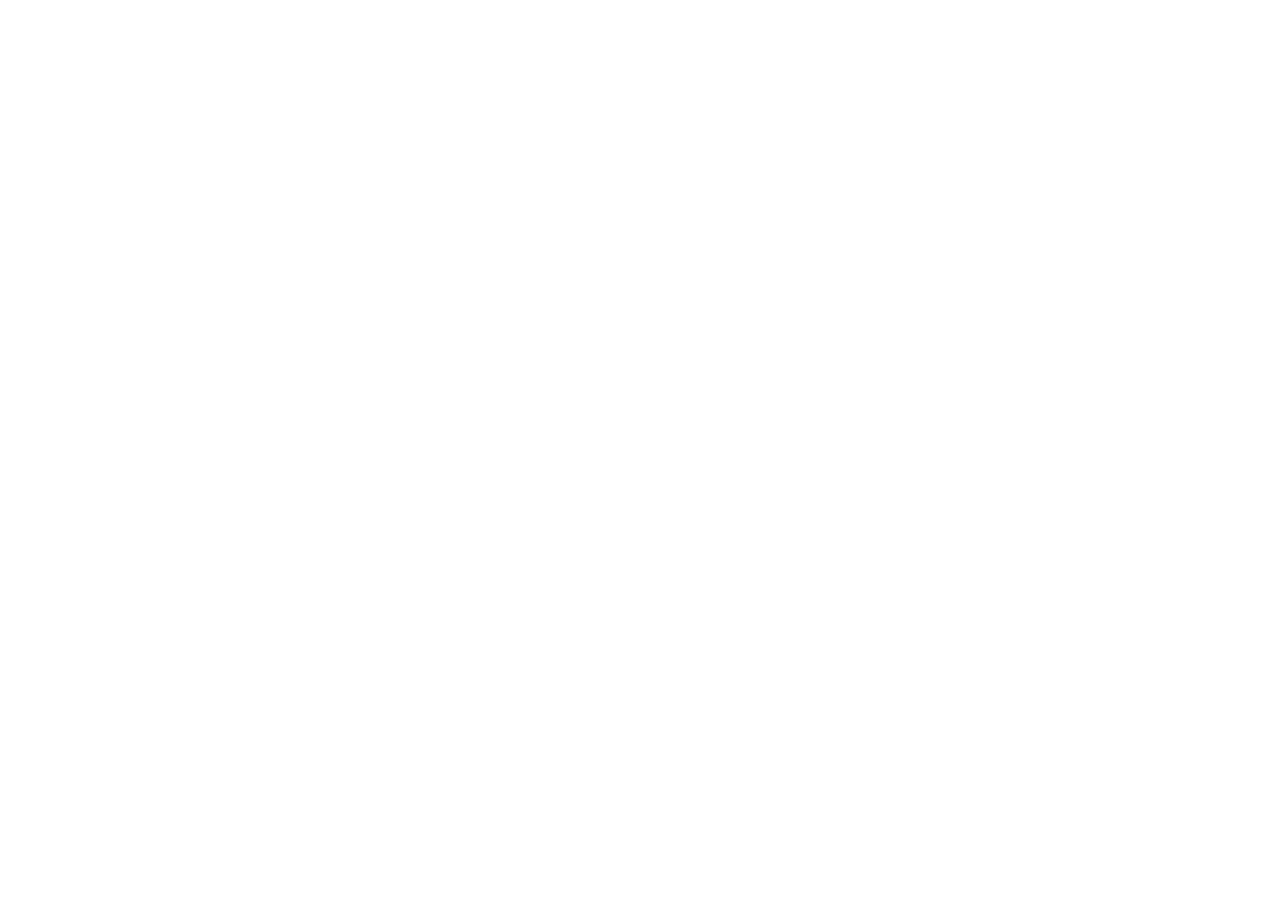
==== home.html @ 2b4bd4ec "sdasdas" ====
<!doctype html>
<html lang="da">

<head>
  <meta charset="utf-8">
  <title>Arla</title>
	<meta name="keywords" content="Home,introducing">
  <meta name="author" content="Konstantin, Jannick, Ian, Burhan">
  <meta name="viewport" content="width=device-width, initial-scale=1.0">
  <link type="text/css" rel="stylesheet" href="https://cdn.firebase.com/libs/firebaseui/3.5.2/firebaseui.css" />
  <link rel="stylesheet" href="css/main.css">
  <link rel="shortcut icon" type="image/png" href="img/arla.png">
  <link rel="stylesheet" href="https://cdnjs.cloudflare.com/ajax/libs/font-awesome/4.7.0/css/font-awesome.min.css">
  <link href="https://fonts.googleapis.com/css?family=Libre+Franklin:700&display=swap" rel="stylesheet">
<link href="https://fonts.googleapis.com/icon?family=Material+Icons" rel="stylesheet">


</head>

<body>


  <!-- pages -->

  <!-- home page -->

  <section id="home" class="page">

    <header class="topbar-home">


        <a class="fa fa-fw fa-home active" href="#home" onclick="showPage('home')"></a>
        <img src="img/arla-logo.png" alt="" class="logo-home">
        <a class="fa fa-fw fa-user active" href="#profile" onclick="showPage('profile')"> </a>

        <h2></h2>
    </header>
    <!-- tabbar navigation Jannick-->
    <nav id="tabbar" class="tabbar hide">

        <a  href="#profile" onclick="showPage('profile')"><img src="img/profile.png" alt="" class="profile-icon"> Profile</a>

      <a  href="#farm-table" onclick="showPage('farm-table')"><img src="img/table.png" alt="" class="table-icon">  Farm Table </a>
         <a href="#add-data" onclick="showPage('add-data')"><img src="img/add-data.png" alt="" class="data-icon">  Add Data </a>
            <a href="#forum-page" onclick="showPage('forum-page')"><img src="img/forum-icon.png" alt="" class="forum-icon">  Forum </a>
               <a href="#tips-tricks" onclick="showPage('tips-tricks')"><img src="img/tips-tricks.png" alt="" class="tipstricks">  Tips and Tricks </a>
      <a  href="#about" onclick="showPage('about')"><img src="img/arla.png" alt="" class="arla-icon">Arla</a>
      <a   href="#settings" onclick="showPage('settings')"><img src="img/settings.png" alt="" class="settings-icon">Settings</a>
      <a class="right" href="#" onclick="logout()">Logout</a>

    </nav>


      <!-- The core Firebase JS SDK is always required and must be listed first -->
      <script src="https://www.gstatic.com/firebasejs/6.5.0/firebase-app.js"></script>
      <!-- Firebase Firestore (database) JS SDK -->
      <script src="https://www.gstatic.com/firebasejs/6.5.0/firebase-firestore.js"></script>

  </section>



  <!-- Farm table page -->
  <section id="farm-table" class="page">
    <header class="topbar-home">

        <a class="fa fa-fw fa-home active" href="#home" onclick="showPage('home')"></a>
        <img src="img/arla-logo.png" alt="" class="logo-home">
        <a class="fa fa-fw fa-user active" href="#profile" onclick="showPage('profile')"> </a>
        <h2>Farm Table</h2>
    </header>


    <div id="container">
      <div class="list-view">
        <ul>
        	<li>
            <span class="avatar"></span>
            <span class="name">Wilfrid Wolfgang</span>
          </li>
          <li>
            <span class="avatar"></span>
            <span class="name">Mathias Bristol</span>
          </li>
          <li>
            <span class="avatar"></span>
            <span class="name">Tristin Bentley</span>
          </li>
          <li>
            <span class="avatar"></span>
            <span class="name">Edgar Roger</span>
          </li>
          <li>
            <span class="avatar"></span>
            <span class="name">Alois Ilya</span>
          </li>
          <li>
            <span class="avatar"></span>
            <span class="name">Gunter Darden</span>
          </li>
          <li>
            <span class="avatar"></span>
            <span class="name">Dwayne Thorben</span>
          </li>
          <li>
            <span class="avatar"></span>
            <span class="name">Waylon Thierry</span>
          </li>
        </ul>
      </div>
      <div class="details-view">
        <div class="back"></div>
        <div class="background"></div>
        <ul>
        	<li><i class="fa fa-video-camera"></i>Video</li>
        	<li><i class="fa fa-envelope"></i>arlauser@gmail.com</li>
        	<li><i class="fa fa-mobile"></i>(593)273-2847</li>
        	<li><i class="fa fa-home"></i>(328)723-1794</li>
        </ul>
      </div>
    </div>

  </section>




  <!-- Add Data page -->
  <section id="add-data" class="page">
    <header class="topbar-home">

        <a class="fa fa-fw fa-home active" href="#home" onclick="showPage('home')"></a>
        <img src="img/arla-logo.png" alt="" class="logo-home">
        <a class="fa fa-fw fa-user active" href="#profile" onclick="showPage('profile')"> </a>

        <h2>Add Data</h2>
    </header>

    <br> </br>
    <div class="datacont">
        <canvas id="chart"></canvas>
          <script src="https://cdnjs.cloudflare.com/ajax/libs/Chart.js/2.8.0/Chart.min.js"></script>
            <!-- google sheet https://docs.google.com/spreadsheets/d/1XLv0wNtKVsBbKHPiGx1PLlbzc3RcxHmEPS6lmTvUwLA/edit#gid=0 -->
            <button>35% data added</button>


            <svg id="svg" viewbox="0 0 100 100">
              <circle cx="50" cy="50" r="45" fill="#4bb131"/>
              <path fill="none" stroke-linecap="round" stroke-width="5" stroke="#fff"
                    stroke-dasharray="1,250.2"
                    d="M50 10
                       a 40 40 0 0 1 0 80
                       a 40 40 0 0 1 0 -80"/>
              <text x="50" y="50" text-anchor="middle" dy="7" font-size="15">Cows</text>
            </svg>
            <svg viewbox="0 0 100 100">
              <circle cx="50" cy="50" r="45" fill="#4bb131"/>
              <path fill="none" stroke-linecap="round" stroke-width="5" stroke="#fff"
                    stroke-dasharray="125.6,125.6"
                    d="M50 10
                       a 40 40 0 0 1 0 80
                       a 40 40 0 0 1 0 -80"/>
              <text x="50" y="50" text-anchor="middle" dy="7" font-size="15">Fields</text>
            </svg>
            <svg viewbox="0 0 100 100">
              <circle cx="50" cy="50" r="45" fill="#4bb131"/>
              <path fill="none" stroke-linecap="round" stroke-width="5" stroke="#fff"
                    stroke-dasharray="251.2,0"
                    d="M50 10
                       a 40 40 0 0 1 0 80
                       a 40 40 0 0 1 0 -80"/>

              <text x="50" y="50" text-anchor="middle" dy="7" font-size="15">Energy</text>
            </svg>

      <button onclick="window.location.href = 'https://farmers.arla.com/s/login/?language=da';">Continue - Add more data</button>
</div>


  </section>
<!-- Forum page -->
  <section id="forum-page" class="page">

    <header class="topbar-home">

        <a class="fa fa-fw fa-home active" href="#home" onclick="showPage('home')"></a>
        <img src="img/arla-logo.png" alt="" class="logo-home">
        <a class="fa fa-fw fa-user active" href="#profile" onclick="showPage('profile')"> </a>

        <h2>Forum</h2>
    </header>
    <div class="topbar">
      <a class="logo" href="javascript:void(0)">
        <img alt="profile" src="[data-uri]" />
      </a>
      <div class="search-box">
        <div class="input-group">
          <input aria-describedby="basic-addon2" class="form-control" placeholder="Search Facebook" type="text" />
          <button class="input-group-addon pointer" id="basic-addon2">
            <i class="fa fa-search"></i>
          </button>
        </div>
      </div>
      <div class="right-group">
        <div class="link-group">
          <a href="javascript:void(0)">
            <img src="img/man.png" alt="man">Michael
          </a>
        </div>
        <div class="link-group">
          <a href="javascript:void(0)">Home</a>
        </div>
        <div class="notification-group">
          <div class="link-group">
            <a class="freqnotif" href="javascript:void(0)">
              <i class="fa fa-group"></i>
            </a>
          </div>
          <div class="link-group">
            <a class="msgnotif" href="javascript:void(0)">
              <i class="fa fa-comment"></i>
            </a>
          </div>
          <div class="link-group">
            <a class="notif" href="javascript:void(0)">
              <i class="fa fa-globe"></i>
            </a>
          </div>
          <div class="link-group">
            <a class="helpguide" href="javascript:void(0)">
              <i class="fa fa-question-circle"></i>
            </a>
          </div>
        </div>
      </div>
    </div>
    <div class="left-content">
      <div class="global-links">
        <a href="javascript:void(0)">
          <img src="img/man.png" alt="man">First Last
          <span class="counter">1</span>
        </a>
        <a class="activepage" href="javascript:void(0)">
          <img src="http://brassnecktheatre.com/wp-content/uploads/2013/11/news-icon.png" /> News Feed
          <span class="counter">
            <i class="fa fa-ellipsis-h"></i>
          </span>
        </a>
        <a href="javascript:void(0)">
          <img src="http://icons.iconarchive.com/icons/wineass/ios7-redesign/512/Messages-icon.png" /> Messenger
          <span class="counter">1</span>
        </a>
        <div class="group-content">
          <h4>shortcuts</h4>
          <a href="javascript:void(0)">
            <img src="http://theieltscoach.com/wp-content/uploads/2015/03/IELTS-Speaking-Tips-Icon-2.png" /> Group name
            <span class="counter">1</span>
          </a>
          <a href="javascript:void(0)">
            <img src="http://theieltscoach.com/wp-content/uploads/2015/03/IELTS-Speaking-Tips-Icon-2.png" /> Group name
            <span class="counter">1</span>
          </a>
          <a href="javascript:void(0)">
            <img src="http://theieltscoach.com/wp-content/uploads/2015/03/IELTS-Speaking-Tips-Icon-2.png" /> Group name
            <span class="counter">1</span>
          </a>
          <a href="javascript:void(0)">
            <img src="http://theieltscoach.com/wp-content/uploads/2015/03/IELTS-Speaking-Tips-Icon-2.png" /> Group name
            <span class="counter">1</span>
          </a>
          <a href="javascript:void(0)">
            <img src="http://theieltscoach.com/wp-content/uploads/2015/03/IELTS-Speaking-Tips-Icon-2.png" /> Group name
            <span class="counter">1</span>
          </a>
          <a href="javascript:void(0)">
            <i class="fa fa-caret-down"></i>
            <span>See More...</span>
          </a>
        </div>
        <div class="group-content">
          <h4>explore</h4>
          <a href="javascript:void(0)">
            <img src="http://icons.iconarchive.com/icons/paomedia/small-n-flat/1024/calendar-icon.png" /> Events
            <span class="counter">1</span>
          </a>
          <a href="javascript:void(0)">
            <img src="http://image.flaticon.com/icons/png/512/223/223120.png" /> Saved
            <span class="counter">1</span>
          </a>
          <a href="javascript:void(0)">
            <img src="http://icons.iconarchive.com/icons/custom-icon-design/pretty-office-13/512/Webpage-icon.png" /> Pages
            <span class="counter">1</span>
          </a>
          <a href="javascript:void(0)">
            <img src="https://www.iconfinder.com/data/icons/unique-round-blue/93/group-512.png" /> Groups
            <span class="counter">1</span>
          </a>
          <a href="javascript:void(0)">
            <img src="http://www.thesuccesswriter.com/images/fundraising.png" /> Fundraisers
          <span class="counter">1</span>
          </a>
        <a href="javascript:void(0)">
          <i class="fa fa-caret-down"></i>
          <span>See More...</span>
        </a>
      </div>
        <div class="group-content">
          <h4>create</h4>
          <a href="javascript:void(0)">
            <img src="http://1agb93314bcf1knhv22id9u9.wpengine.netdna-cdn.com/wp-content/uploads/2015/02/Marketing_Advertising_Icon.png" /> Ad
          </a>
          <a href="javascript:void(0)">
            <img src="http://icons.iconarchive.com/icons/custom-icon-design/pretty-office-13/512/Webpage-icon.png" /> Page
          </a>
          <a href="javascript:void(0)">
            <img src="https://www.iconfinder.com/data/icons/unique-round-blue/93/group-512.png" /> Group
          </a>
          <a href="javascript:void(0)">
            <img src="http://icons.iconarchive.com/icons/paomedia/small-n-flat/1024/calendar-icon.png" /> Event
          </a>
          <a href="javascript:void(0)">
            <img src="http://www.thesuccesswriter.com/images/fundraising.png" /> Fundraiser
          </a>
        </div>
      </div>
    </div>
    <div class="feed-content">
      <div class="recentcontainer">
        <ul class="newpostheader nav nav-tabs nav-justified">
          <li>
            <a href="javascript:void(0)">
              <i class="fa fa-pencil"></i>
              <span>Create a Post</span>
            </a>
          </li>
          <li>
            <a href="javascript:void(0)">
              <i class="fa fa-book"></i>
              <span>Media Album</span>
            </a>
          </li>
          <li>
            <a href="javascript:void(0)">
              <i class="fa fa-video-camera"></i>
              <span>Live Video</span>
            </a>
          </li>
        </ul>
        <div class="newpost">
          <textarea placeholder="Post Something..."></textarea>
        </div>
        <ul class="newpostfooter nav nav-tabs nav-justified">
          <li>
            <a href="javascript:void(0)">
              <i class="fa fa-picture-o"></i>
              <span>Photo/Video</span>
            </a>
          </li>
          <li>
            <a href="javascript:void(0)">
              <i class="fa fa-smile-o"></i>
              <span>Feeling/Activity</span>
            </a>
          </li>
          <li>
            <a href="javascript:void(0)">
              <i class="fa fa-ellipsis-h"></i>
            </a>
          </li>
        </ul>
      </div>
      <div class="recentcontainer">
        <div class="newpostheader">
          <a href="javascript:void(0)">
            <img src="img/man.png" alt="man">
            <span class="name">First Last</span>
          </a>
          <span>shared <a href="javascript:void(0)">Demyos's</a> <a href="javascript:void(0)">post</a>.</span>
          <p>
            <a class="date" href="javascript:void(0)">44 mins</a>
            <a href="javascript:void(0)">
              <i class="fa fa-globe"></i>
            </a>
          <div class="rightsideofpost">
            <a class="follow" href="javascript:void(0)">
              <i class="fa fa-star"></i>
            </a>
            <a class="personpostmenu" href="javascript:void(0)">
              <i class="fa fa-caret-down"></i>
            </a>
          </div>
          </p>
      </div>
        <div class="newpost">
          <div class="postcontent">
            Lorem ipsum dolor sit amet, consectetur adipisicing elit. Cupiditate sunt quasi in quam asperiores! Optio voluptate impedit eos ex nisi, molestias facilis sint cupiditate, dolores veritatis cum? Enim vel, qui!
          </div>
        </div>
        <ul class="newpostfooter nav nav-tabs nav-justified">
          <li>
            <a href="javascript:void(0)">
              <i class="fa fa-thumbs-up"></i>
              <span>Like</span>
            </a>
          </li>
          <li>
            <a href="javascript:void(0)" title="Leave a comment">
              <i class="fa fa-comment-o"></i>
              <span>Comment</span>
            </a>
          </li>
          <li>
            <a href="javascript:void(0)" title="Send this to friends or post it to your timeline">
              <i class="fa fa-share"></i>
              <span>Share</span>
            </a>
          </li>
        </ul>
        <ul class="community-counter nav nav-tabs nav-justified">
          <li>
            <a href="javascript:void(0)">
              <i class="fa fa-thumbs-up"></i>
              <span>1</span>
            </a>
          </li>
          <li>
            <a href="javascript:void(0)">
              <i class="fa fa-comment-o"></i>
              <span>3</span>
            </a>
          </li>
          <li>
            <a href="javascript:void(0)">
              <i class="fa fa-share"></i>
              <span>4</span>
            </a>
          </li>
        </ul>
        <div class="commentpost">
          <div class="input-group">
            <a href="javascript:void(0)">
             <img src="img/man.png" alt="man">
            </a>

            <textarea class="form-control" placeholder="Write a comment..."></textarea>
            <div class="input-group-btn">
              <a class="btn btn-default" href="javascript:void(0)">
                <i class="fa fa-smile-o"></i>
              </a>
              <a class="btn btn-default" href="javascript:void(0)">
                <i class="fa fa-picture-o"></i>
              </a>
              <a class="btn btn-default" href="javascript:void(0)">
                <i class="fa fa-gift"></i>
              </a>
            </div>
          </div>
        </div>
      </div>
      <div class="recentcontainer">
        <div class="newpostheader">
          <h4>
            Suggested post
          </h4>
          <hr />
          <a href="javascript:void(0)">
            <img src="img/man.png" alt="man">
            <span class="name">First Last</span>
          </a>
          <p>
            <a class="date" href="javascript:void(0)">Sponsored</a>
            <a href="javascript:void(0)">
              <i class="fa fa-globe"></i>
            </a>
          <div class="rightsideofpost">
            <a class="follow" href="javascript:void(0)">
              <i class="fa fa-star"></i>
            </a>
            <a class="personpostmenu" href="javascript:void(0)">
              <i class="fa fa-caret-down"></i>
            </a>
          </div>
          </p>
      </div>
        <div class="newpost">
          <div class="postcontent">
            We lose 48 football fields of forest every minute. :-(
    By using "<a href="http://ecosia.org">Ecosia.org</a>" for your web searches you can help stop this trend.
    Let's plant some trees together!
            <div class="tc">
              <iframe src="https://www.facebook.com/plugins/video.php?href=https%3A%2F%2Fwww.facebook.com%2Fecosia%2Fvideos%2F10154359809121611%2F&show_text=0&width=400" width="400" height="400" style="border:none;overflow:hidden" scrolling="no" frameborder="0" allowTransparency="true" allowFullScreen="true"></iframe>
            </div>
          </div>
        </div>
        <ul class="newpostfooter nav nav-tabs nav-justified">
          <li>
            <a href="javascript:void(0)">
              <i class="fa fa-thumbs-up"></i>
              <span>Like</span>
            </a>
          </li>
          <li>
            <a href="javascript:void(0)" title="Leave a comment">
              <i class="fa fa-comment-o"></i>
              <span>Comment</span>
            </a>
          </li>
          <li>
            <a href="javascript:void(0)" title="Send this to friends or post it to your timeline">
              <i class="fa fa-share"></i>
              <span>Share</span>
            </a>
          </li>
        </ul>
        <ul class="community-counter nav nav-tabs nav-justified">
          <li>
            <a href="javascript:void(0)">
              <i class="fa fa-thumbs-up"></i>
              <span>1</span>
            </a>
          </li>
          <li>
            <a href="javascript:void(0)">
              <i class="fa fa-comment-o"></i>
              <span>3</span>
            </a>
          </li>
          <li>
            <a href="javascript:void(0)">
              <i class="fa fa-share"></i>
              <span>4</span>
            </a>
          </li>
        </ul>
        <div class="commentpost">
          <div class="input-group">
            <a href="javascript:void(0)">
              <img src="img/man.png" alt="man">
            </a>

            <textarea class="form-control" placeholder="Write a comment..."></textarea>
            <div class="input-group-btn">
              <a class="btn btn-default" href="javascript:void(0)">
                <i class="fa fa-smile-o"></i>
              </a>
              <a class="btn btn-default" href="javascript:void(0)">
                <i class="fa fa-picture-o"></i>
              </a>
              <a class="btn btn-default" href="javascript:void(0)">
                <i class="fa fa-gift"></i>
              </a>
            </div>
          </div>
        </div>
      </div>
      <div class="recentcontainer">
        <div class="newpostheader">
          <a href="javascript:void(0)">
            <img src="img/man.png" alt="man">
            <span class="name">First Last</span>
          </a>
          <p>
            <a class="date" href="javascript:void(0)">44 mins</a>
            <a href="javascript:void(0)">
              <i class="fa fa-globe"></i>
            </a>
          <div class="rightsideofpost">
            <a class="follow" href="javascript:void(0)">
              <i class="fa fa-star"></i>
            </a>
            <a class="personpostmenu" href="javascript:void(0)">
              <i class="fa fa-caret-down"></i>
            </a>
          </div>
          </p>
      </div>
        <div class="newpost">
          <div class="postcontent">
            Lorem ipsum dolor sit amet, consectetur adipisicing elit. Cupiditate sunt quasi in quam asperiores! Optio voluptate impedit eos ex nisi, molestias facilis sint cupiditate, dolores veritatis cum? Enim vel, qui!
          </div>
        </div>
        <ul class="newpostfooter nav nav-tabs nav-justified">
          <li>
            <a href="javascript:void(0)">
              <i class="fa fa-thumbs-up"></i>
              <span>Like</span>
            </a>
          </li>
          <li>
            <a href="javascript:void(0)" title="Leave a comment">
              <i class="fa fa-comment-o"></i>
              <span>Comment</span>
            </a>
          </li>
          <li>
            <a href="javascript:void(0)" title="Send this to friends or post it to your timeline">
              <i class="fa fa-share"></i>
              <span>Share</span>
            </a>
          </li>
        </ul>
        <ul class="community-counter nav nav-tabs nav-justified">
          <li>
            <a href="javascript:void(0)">
              <i class="fa fa-thumbs-up"></i>
              <span>1</span>
            </a>
          </li>
          <li>
            <a href="javascript:void(0)">
              <i class="fa fa-comment-o"></i>
              <span>3</span>
            </a>
          </li>
          <li>
            <a href="javascript:void(0)">
              <i class="fa fa-share"></i>
              <span>4</span>
            </a>
          </li>
        </ul>
        <div class="commentpost">
          <div class="input-group">
            <a href="javascript:void(0)">
              <img src="img/man.png" alt="man">
            </a>

            <textarea class="form-control" placeholder="Write a comment..."></textarea>
            <div class="input-group-btn">
              <a class="btn btn-default" href="javascript:void(0)">
                <i class="fa fa-smile-o"></i>
              </a>
              <a class="btn btn-default" href="javascript:void(0)">
                <i class="fa fa-picture-o"></i>
              </a>
              <a class="btn btn-default" href="javascript:void(0)">
                <i class="fa fa-gift"></i>
              </a>
            </div>
          </div>
        </div>
      </div>
    </div>
    <div class="thirdcol-content">
      <div class="section-content">
        <h4>
          Your Pages

          <a href="javascript:void(0)">
            <i class="fa fa-caret-up"></i>
          </a>
          <hr>
        </h4>

        <a href="javascript:void(0)">
          <i class="fa fa-caret-down"></i>
        </a>
        <a href="javascript:void(0)">
          <img src="//i.imgur.com/k2t0gee.png" alt="cam">
        </a>
        <p>
          <a href="javascript:void(0)">
            <span>Your Page</span>
          </a>
          <a href="javascript:void(0)">
            <i class="fa fa-comment"></i>
            Messages
          </a>
          <a href="javascript:void(0)">
            <i class="fa fa-globe"></i>
            Notifications <span>1</span>
          </a>
          <hr>
        </p>
        <p>
          <a href="javascript:void(0)">
            <i class="fa fa-pencil-square-o"></i>
            Publish
          </a>
          <a href="javascript:void(0)">
            <i class="fa fa-camera"></i>
            Photo
          </a>
          <a href="javascript:void(0)">
            <i class="fa fa-calendar"></i>
            Event
          </a>
          <a href="javascript:void(0)">
            <i class="fa fa-bell"></i>
            Promote
          </a>
        </p>
      </div>
      <div class="section-content">
        <a href="javascript:void(0)">
          <i class="fa fa-calendar"></i>
          1 event invite
        </a>
      </div>
      <div class="section-content">
        <h4>
          Trending

          <!-- entertainment -->
          <a href="javascript:void(0)">
            <i class="fa fa-video-camera"></i>
          </a>
          <!-- sports -->
          <a href="javascript:void(0)">
            <i class="fa fa-futbol-o"></i>
          </a>
          <!-- science and technology -->
          <a href="javascript:void(0)">
            <i class="fa fa-flask"></i>
          </a>
          <!-- politics -->
          <a href="javascript:void(0)">
            <i class="fa fa-balance-scale"></i>
          </a>
          <!-- top trends -->
          <a class="activetrend" href="javascript:void(0)">
            <i class="fa fa-line-chart"></i>
          </a>
        </h4>
        <div class="trend-feed">
          <ul>
            <li>
              <a href="javascript:void(0)">Alex Honnold</a>
              <span>'Free solo' climber conquers El Capitan without rope, safety gear ‑ <span>msn.com</span></span>
            </li>
            <li>
              <a href="javascript:void(0)">Michael Bloomberg</a>
              <span>Michael Bloomberg Pledges $15 Million For Paris Climate Pact ‑ <span>huffingtonpost.com</span></span>
            </li>
            <li>
              <a href="javascript:void(0)">Theresa May</a>
              <span>UK PM May's lead cut to just 1 point over Labour - Survation poll ‑ <span>reuters.com</span></span>
            </li>
          </ul>
          <div>
            <a href="javascript:void(0)">
              <i class="fa fa-caret-down"></i>
              See More
            </a>
            <a href="javascript:void(0)">
              <i class="fa fa-question"></i>
            </a>
          </div>
        </div>
      </div>
      <div class="section-content">
        <h4>
          Sponsored
        </h4>

        <a href="javascript:void(0)">
          Create Ad
        </a>
        <div>
          <a href="javascript:void(0)">
            <img src="//i.imgur.com/pZ2VCSf.png">
            <div>
              Play at Global Poker!
              <div>
                <small>GlobalPoker.com</small>
              </div>
            </div>
            <div>
              Real Poker. Real Winnings. Legally Cash Out via PayPal
            </div>
          </a>
        </div>
        <div>
          <a href="javascript:void(0)">
            <img src="//i.imgur.com/2miHaRa.png" alt="social">
            <div>
              How To Start Your Own Social Media Marketing Agency and Get Small Businesses To Hire You
            </div>
            <div>
              Tai Lopez went from broke & sleeping on his mom's sofa to becoming a social media mogul an...
            </div>
          </a>
        </div>
      </div>
      <div class="section-content">
        <a href="javascript:void(0)">English (US)</a> · <a href="javascript:void(0)">Español</a> · <a href="javascript:void(0)">Português (Brasil)</a> · <a href="javascript:void(0)">Français (France)</a> · <a href="javascript:void(0)">Deutsch</a>
      </div>

      <div>
        <a href="javascript:void(0)">Privacy</a> · <a href="javascript:void(0)">Terms</a> · <a href="javascript:void(0)">Advertising</a> · <a href="javascript:void(0)">Ad Choices</a> · <a href="javascript:void(0)">Cookies</a> · <a href="javascript:void(0)">More</a>
        <p>
          Facebook © 2017
        </p>
      </div>
    </div>
    <div class="right-content">
      <ul>
        <li>
          <a href="javascript:void(0)">
            <img src="img/man.png" alt="man" align="left">
            <b>First Name</b> <span>likes First Name's post</span>
          </a>
        </li>
        <li>
          <a href="javascript:void(0)">
            <img src="img/man.png" alt="man" align="left">
            <b>First Name</b> <span>likes First Name's post</span>
          </a>
        </li>
        <li>
          <a href="javascript:void(0)">
            <img src="img/man.png" alt="man" align="left">
            <b>First Name</b> <span>likes First Name's post</span>
          </a>
        </li>
        <li>
          <a href="javascript:void(0)">
            <img src="img/man.png" alt="man" align="left">
            <b>First Name</b> <span>likes First Name's post</span>
          </a>
        </li>
        <li>
          <a href="javascript:void(0)">
            <img src="img/man.png" alt="man" align="left">
            <b>First Name</b> <span>likes First Name's post</span>
          </a>
        </li>
        <li>
          <a href="javascript:void(0)">
            <img src="img/man.png" alt="man" align="left">
            <b>First Name</b> <span>likes First Name's post</span>
          </a>
        </li>
      </ul>
      <ul>
        <h4>Your Pages</h4>
        <li>
          <a href="javascript:void(0)">
            <img src="img/man.png" alt="man" align="left">
            <b>Page Name</b> <span>1</span>
          </a>
        </li>
        <li>
          <a href="javascript:void(0)">
            <img src="img/man.png" alt="man" align="left">
            <b>Page Name</b>
          </a>
        </li>
        <li>
          <a href="javascript:void(0)">
            <img src="img/man.png" alt="man" align="left">
            <b>Page Name</b> <span>2</span>
          </a>
        </li>
        <h4>Contacts</h4>
        <li>
          <a href="javascript:void(0)">
            <img src="img/man.png" alt="man" align="left">
            <b>First Name</b> <i class="fa fa-circle"></i>
          </a>
        </li>
        <li>
          <a href="javascript:void(0)">
            <img src="img/man.png" alt="man" align="left">
            <b>First Name</b> <i class="fa fa-circle"></i>
          </a>
        </li>
        <li>
          <a href="javascript:void(0)">
            <img src="img/man.png" alt="man" align="left">
            <b>First Name</b> <i class="fa fa-circle"></i>
          </a>
        </li>
        <li>
          <a href="javascript:void(0)">
            <img src="img/man.png" alt="man" align="left">
            <b>First Name</b> <i class="fa fa-circle"></i>
          </a>
        </li>
        <li>
          <a href="javascript:void(0)">
            <img src="img/man.png" alt="man" align="left">
            <b>First Name</b> <i class="fa fa-circle"></i>
          </a>
        </li>
      </ul>
    </div>



  </section>

  <!-- Tips&Tricks page -->
  <section id="tips-tricks" class="page">
    <header class="topbar-home">
        <a class="fa fa-fw fa-home active" href="#home" onclick="showPage('home')"></a>
        <img src="img/arla-logo.png" alt="" class="logo-home">
        <a class="fa fa-fw fa-user active" href="#profile" onclick="showPage('profile')"> </a>
        <h2>Tips and Tricks</h2>
    </header>
	  <div class="slider">
  <div class="slide_viewer">
    <div class="slide_group">
      <div class="slide">
      </div>
      <div class="slide">
      </div>
      <div class="slide">
      </div>
      <div class="slide">
      </div>
    </div>
  </div>
</div><!-- End // .slider -->

<div class="slide_buttons">
</div>

<div class="directional_nav">
  <div class="previous_btn" title="Previous">
    <svg version="1.1" xmlns="http://www.w3.org/2000/svg" xmlns:xlink="http://www.w3.org/1999/xlink" x="0px" y="0px" width="65px" height="65px" viewBox="-11 -11.5 65 66">
      <g>
        <g>
          <path fill="#474544" d="M-10.5,22.118C-10.5,4.132,4.133-10.5,22.118-10.5S54.736,4.132,54.736,22.118
			c0,17.985-14.633,32.618-32.618,32.618S-10.5,40.103-10.5,22.118z M-8.288,22.118c0,16.766,13.639,30.406,30.406,30.406 c16.765,0,30.405-13.641,30.405-30.406c0-16.766-13.641-30.406-30.405-30.406C5.35-8.288-8.288,5.352-8.288,22.118z"/>
          <path fill="#474544" d="M25.43,33.243L14.628,22.429c-0.433-0.432-0.433-1.132,0-1.564L25.43,10.051c0.432-0.432,1.132-0.432,1.563,0	c0.431,0.431,0.431,1.132,0,1.564L16.972,21.647l10.021,10.035c0.432,0.433,0.432,1.134,0,1.564	c-0.215,0.218-0.498,0.323-0.78,0.323C25.929,33.569,25.646,33.464,25.43,33.243z"/>
        </g>
      </g>
    </svg>
  </div>
  <div class="next_btn" title="Next">
    <svg version="1.1" xmlns="http://www.w3.org/2000/svg" xmlns:xlink="http://www.w3.org/1999/xlink" x="0px" y="0px" width="65px" height="65px" viewBox="-11 -11.5 65 66">
      <g>
        <g>
          <path fill="#474544" d="M22.118,54.736C4.132,54.736-10.5,40.103-10.5,22.118C-10.5,4.132,4.132-10.5,22.118-10.5	c17.985,0,32.618,14.632,32.618,32.618C54.736,40.103,40.103,54.736,22.118,54.736z M22.118-8.288	c-16.765,0-30.406,13.64-30.406,30.406c0,16.766,13.641,30.406,30.406,30.406c16.768,0,30.406-13.641,30.406-30.406 C52.524,5.352,38.885-8.288,22.118-8.288z"/>
          <path fill="#474544" d="M18.022,33.569c 0.282,0-0.566-0.105-0.781-0.323c-0.432-0.431-0.432-1.132,0-1.564l10.022-10.035 			L17.241,11.615c 0.431-0.432-0.431-1.133,0-1.564c0.432-0.432,1.132-0.432,1.564,0l10.803,10.814c0.433,0.432,0.433,1.132,0,1.564 L18.805,33.243C18.59,33.464,18.306,33.569,18.022,33.569z"/>
        </g>
      </g>
    </svg>
  </div>
</div><!-- End // .directional_nav -->
<script src="https://ajax.googleapis.com/ajax/libs/jquery/2.1.3/jquery.min.js"></script>


  </section>

  <!-- Arla page -->
  <section id="about" class="page">
    <header class="topbar-home">



        <a class="fa fa-fw fa-home active" href="#home" onclick="showPage('home')"></a>
        <img src="img/arla-logo.png" alt="" class="logo-home">
        <a class="fa fa-fw fa-user active" href="#profile" onclick="showPage('profile')"> </a>

        <h2>About Arla</h2>
    </header>
  <div class="container">
  <img src="img/arlaintro.png" alt="arlaintro" style="width:100%;">

  <div class="centered"></div>
</div>

	   <div class="container2">
  <img src="img/grid1.png" alt="arlaintro" style="width:100%;">

  <div class="centered"></div>
</div>
	     <div class="container3">
  <img src="img/grid 2.png"	 alt="arlaintro" style="width:100%;">

  <div class="centered"></div>
</div>

  </section>

  <!-- Settings page -->
  <section id="settings" class="page">
    <header class="topbar-home">



        <a class="fa fa-fw fa-home active" href="#home" onclick="showPage('home')"></a>
        <img src="img/arla-logo.png" alt="" class="logo-home">
        <a class="fa fa-fw fa-user active" href="#profile" onclick="showPage('profile')"> </a>

        <h2>Settings</h2>
    </header>

	  <div class="grid-container">
  <div class="grid-item"><img src="img/profile.png" alt="profile">
		  <a href="#" >Profile</a>
		  </div>
  <div class="grid-item"><img src="img/settings.png" alt="settings">
		  <a href="#" >Settings</a>
		  </div>
  <div class="grid-item"><img src="img/Path 1.png" alt="notifications">
	  <a href="#" >Notifications</a>
	  </div>
  <div class="grid-item"><img src="img/Path 49.png" alt="Privacy">
		  <a href="#" >Privacy</a>
		  </div>
  <div class="grid-item"><img src="img/Layer 2.png" alt="card">
		  <a href="#" >Card</a>
		  </div>
  <div class="grid-item"><img src="img/Help.png" alt="questions">
		  <a href="#" >Questions</a>
		  </div>

</div>

  </section>

  <!-- Profile page -->
  <section id="profile" class="page">
    <header class="topbar-home">


        <a class="fa fa-fw fa-home active" href="#home" onclick="showPage('home')"></a>
        <img src="img/arla-logo.png" alt="" class="logo-home">

        <h2>Profile</h2>
        <a class="right" href="#" onclick="logout()">Logout</a>
    </header>
    <div class="app-wrapp">
    <div class="app-container">
    <!-- @main page view -->
    <div class="view-main">
        <div class="header-wrapp">
            <div class="app-detail">
                <div>
                    <img src="[data-uri]" alt="">
                </div>
                <div>Yousef Sami</div>
                <div class="status">online</div>
            </div>
            <div class="wave-wrapp">
                <svg class="wave" xmlns="http://www.w3.org/2000/svg"  viewBox="0 24 150 28"   preserveAspectRatio="none">
                    <defs>
                        <path id="gentle-wave" d="m -160,44.4 c 30,0 58,-18 87.7,-18 30.3,0 58.3,18 87.3,18 30,0 58,-18 88,-18 30,0 58,18 88,18 l 0,34.5 -351,0 z" />
                    </defs>
                    <g class="parallax">
                        <use xlink:href="#gentle-wave" x="50" y="0" fill="rgba(255, 255, 255, 0.48)"/>
                        <use xlink:href="#gentle-wave" x="50" y="3" fill="rgba(255, 255, 255, 0.78)"/>
                        <use xlink:href="#gentle-wave" x="50" y="6" fill="rgba(255, 255, 255, 0.8)"/>
                    </g>
                </svg>
            </div>
        </div>
        <div class="content-wrapp">
            <div class="nav-group">
                <nav id="master-nav">
                    <ul>
                        <li><i class="material-icons">perm_identity</i></li>
                        <li class="active"><i class="material-icons">chat_bubble_outline</i></li>
                        <li><i class="material-icons">favorite_border</i></li>
                        <li><i class="material-icons">tune</i></li>
                        <li id="active-line"></li>
                    </ul>
                </nav>
            </div>
            <div id="master-nav-items" data-viewport="true">
                <div id="item-1">
                    <div class="alphabet">
                        <div>A</div>
                        <div>D</div>
                        <div>F</div>
                        <div>I</div>
                        <div>K</div>
                        <div>N</div>
                        <div>P</div>
                        <div>S</div>
                        <div>U</div>
                        <div>X</div>
                        <div>Z</div>
                        <div>#</div>
                    </div>
                    <div class="contact-list">
                        <ul class="touch-y">
                            <li id="a" class=""><a name="a" class="title">A</a>
                                <ul>
                                    <li>Adam</li>
                                    <li>Alex</li>
                                    <li>Ali</li>
                                    <li>Apple</li>
                                    <li>Arthur</li>

                                </ul>
                            </li>
                            <li id="b" class=""><a name="b" class="title">B</a>
                                <ul>
                                    <li>Barry</li>
                                    <li>Becky</li>
                                    <li>Biff</li>



                                </ul>
                            </li>
                            <li id="c" class=""><a name="c" class="title">c</a>
                                <ul>
                                    <li>Calista</li>
                                    <li>Cathy</li>
                                    <li>Chris</li>
                                    <li>Cinderella</li>
                                    <li>Corky</li>
                                    <li>Cypher</li>
                                </ul>
                            </li>
                            <li id="d" class=""><a name="d" class="title">d</a>
                                <ul>
                                    <li>damien</li>

                                    <li>denver</li>
                                    <li>devon</li>
                                    <li>doug</li>
                                    <li>dustin</li>
                                </ul>
                            </li>
                            <li id="e" class=""><a name="e" class="title">E</a>
                                <ul>
                                    <li>Barry</li>
                                    <li>Becky</li>
                                    <li>Biff</li>
                                    <li>Billy</li>
                                    <li>Bozarking</li>
                                    <li>Bryan</li>
                                </ul>
                            </li>
                            <li id="f" class=""><a name="f" class="title">f</a>
                                <ul>
                                    <li>Calista</li>
                                    <li>Cathy</li>
                                    <li>Chris</li>
                                    <li>Cinderella</li>
                                    <li>Corky</li>
                                    <li>Cypher</li>
                                </ul>
                            </li>
                            <li id="g" class=""><a name="g" class="title">g</a>
                                <ul>
                                    <li>damien</li>
                                    <li>danny</li>




                                </ul>
                            </li>
                            <li id="h" class=""><a name="h" class="title">h</a>
                                <ul>
                                    <li>Barry</li>
                                    <li>Becky</li>
                                    <li>Biff</li>
                                    <li>Billy</li>
                                    <li>Bozarking</li>
                                    <li>Bryan</li>
                                </ul>
                            </li>
                            <li id="i" class=""><a name="i" class="title">i</a>
                                <ul>
                                    <li>Calista</li>
                                    <li>Cathy</li>
                                    <li>Chris</li>
                                    <li>Cinderella</li>
                                    <li>Corky</li>
                                    <li>Cypher</li>
                                </ul>
                            </li>
                            <li id="j" class=""><a name="j" class="title">j</a>
                                <ul>
                                    <li>damien</li>
                                    <li>danny</li>
                                    <li>denver</li>
                                    <li>devon</li>
                                    <li>doug</li>
                                    <li>dustin</li>
                                </ul>
                            </li>
                            <li id="s" class=""><a name="s" class="title">s</a>
                                <ul>
                                    <li>Barry</li>
                                    <li>Becky</li>
                                    <li>Biff</li>
                                    <li>Billy</li>
                                    <li>Bozarking</li>
                                    <li>Bryan</li>
                                </ul>
                            </li>
                            <li id="t" class=""><a name="t" class="title">t</a>
                                <ul>
                                    <li>Calista</li>


                                    <li>Cinderella</li>
                                    <li>Corky</li>
                                    <li>Cypher</li>
                                </ul>
                            </li>
                            <li id="u" class=""><a name="u" class="title">u</a>
                                <ul>
                                    <li>damien</li>
                                    <li>danny</li>
                                    <li>denver</li>
                                    <li>devon</li>
                                    <li>doug</li>
                                    <li>dustin</li>
                                </ul>
                            </li>
                            <li id="v" class=""><a name="v" class="title">v</a>
                                <ul>
                                    <li>Barry</li>
                                    <li>Becky</li>
                                    <li>Biff</li>
                                    <li>Billy</li>
                                    <li>Bozarking</li>
                                    <li>Bryan</li>
                                </ul>
                            </li>
                            <li id="w" class=""><a name="w" class="title">w</a>
                                <ul>
                                    <li>Calista</li>
                                    <li>Cathy</li>
                                    <li>Chris</li>
                                    <li>Cinderella</li>
                                    <li>Corky</li>
                                    <li>Cypher</li>
                                </ul>
                            </li>
                            <li id="x" class=""><a name="x" class="title">x</a>
                                <ul>
                                    <li>damien</li>
                                    <li>danny</li>
                                    <li>denver</li>
                                    <li>devon</li>
                                    <li>doug</li>
                                    <li>dustin</li>
                                </ul>
                            </li>
                            <li id="y" class=""><a name="y" class="title">y</a>
                                <ul>
                                    <li>damien</li>
                                    <li>danny</li>
                                    <li>denver</li>
                                    <li>devon</li>
                                    <li>doug</li>
                                    <li>dustin</li>
                                </ul>
                            </li>
                            <li id="z" class=""><a name="z" class="title">z</a>
                                <ul>
                                    <li>damien</li>
                                    <li>danny</li>
                                    <li>denver</li>
                                    <li>devon</li>
                                    <li>doug</li>
                                    <li>dustin</li>
                                </ul>
                            </li>
                        </ul>
                    </div>
                </div>
                <div id="item-2">
                    <div class="messages-list">
                        <ul class="touch-y">
                            <li>
                                <div class="sender-image">
                                    <img src="https://s3.amazonaws.com/uifaces/faces/twitter/nzcode/128.jpg">
                                </div>
                                <div class="mes-detail">
                                    <div class="mes-col1">
                                        <div class="sender-name">
                                            Masome Sami
                                        </div>
                                        <div class="mes-preview">
                                            Hi how are you ?
                                            <br>
                                            What's your name?
                                        </div>
                                    </div>
                                    <div class="mes-col2">
                                        <div>
                                            <div class="send-time">10:26 AM</div>
                                            <div class="mes-seen-status"><i class="material-icons">done_all</i></div>
                                        </div>
                                        <span class="mes-count">3</span>
                                    </div>
                                </div>
                            </li>
                            <li>
                                <div class="sender-image">
                                    <img src="https://s3.amazonaws.com/uifaces/faces/twitter/kerem/128.jpg">
                                </div>
                                <div class="mes-detail">
                                    <div class="mes-col1">
                                        <div class="sender-name">
                                            Reza Sami
                                        </div>
                                        <div class="mes-preview">
                                            Where are you from ...
                                        </div>
                                    </div>
                                    <div class="mes-col2">
                                        <div>
                                            <div class="send-time">9:00 AM</div>
                                            <div class="mes-seen-status"><i class="material-icons">done_all</i></div>
                                        </div>
                                        <span class="mes-count">12</span>
                                    </div>
                                </div>
                            </li>
                            <li>
                                <div class="sender-image">
                                    <img src="https://s3.amazonaws.com/uifaces/faces/twitter/adhamdannaway/128.jpg">
                                </div>
                                <div class="mes-detail">
                                    <div class="mes-col1">
                                        <div class="sender-name">
                                            یوسف سامی
                                        </div>
                                        <div class="mes-preview">
                                            Lorem ipsum a plane text
                                        </div>
                                    </div>
                                    <div class="mes-col2">
                                        <div>
                                            <div class="send-time">Tue</div>
                                            <div class="mes-seen-status"></div>
                                        </div>
                                        <span class="mes-count">50</span>
                                    </div>
                                </div>
                            </li>
                            <li>
                                <div class="sender-image">
                                    <img src="https://s3.amazonaws.com/uifaces/faces/twitter/zeldman/128.jpg">
                                </div>
                                <div class="mes-detail">
                                    <div class="mes-col1">
                                        <div class="sender-name">
                                            +98912123456
                                        </div>
                                        <div class="mes-preview">
                                            Hey i'm here
                                        </div>
                                    </div>
                                    <div class="mes-col2">
                                        <div>
                                            <div class="send-time">Sun</div>
                                            <!--<div class="mes-seen-status"><i class="material-icons">done_all</i></div>-->
                                        </div>
                                        <!--<span class="mes-count">3</span>-->
                                    </div>
                                </div>
                            </li>
                            <li>
                                <div class="sender-image">
                                    <img src="https://s3.amazonaws.com/uifaces/faces/twitter/nzcode/128.jpg">
                                </div>
                                <div class="mes-detail">
                                    <div class="mes-col1">
                                        <div class="sender-name">
                                            Masome Sami
                                        </div>
                                        <div class="mes-preview">
                                            Hi how are you ?
                                            <br>
                                            What's your name?
                                        </div>
                                    </div>
                                    <div class="mes-col2">
                                        <div>
                                            <div class="send-time">10:26 AM</div>
                                            <div class="mes-seen-status"><i class="material-icons">done_all</i></div>
                                        </div>
                                        <span class="mes-count">3</span>
                                    </div>
                                </div>
                            </li>
                            <li>
                                <div class="sender-image">
                                    <img src="https://s3.amazonaws.com/uifaces/faces/twitter/kerem/128.jpg">
                                </div>
                                <div class="mes-detail">
                                    <div class="mes-col1">
                                        <div class="sender-name">
                                            Reza Sami
                                        </div>
                                        <div class="mes-preview">
                                            Where are you from ...
                                        </div>
                                    </div>
                                    <div class="mes-col2">
                                        <div>
                                            <div class="send-time">9:00 AM</div>
                                            <div class="mes-seen-status"><i class="material-icons">done_all</i></div>
                                        </div>
                                        <span class="mes-count">12</span>
                                    </div>
                                </div>
                            </li>
                            <li>
                                <div class="sender-image">
                                    <img src="https://s3.amazonaws.com/uifaces/faces/twitter/adhamdannaway/128.jpg">
                                </div>
                                <div class="mes-detail">
                                    <div class="mes-col1">
                                        <div class="sender-name">
                                            یوسف سامی
                                        </div>
                                        <div class="mes-preview">
                                            Lorem ipsum a plane text
                                        </div>
                                    </div>
                                    <div class="mes-col2">
                                        <div>
                                            <div class="send-time">Tue</div>
                                            <div class="mes-seen-status"></div>
                                        </div>
                                        <span class="mes-count">50</span>
                                    </div>
                                </div>
                            </li>
                            <li>
                                <div class="sender-image">
                                    <img src="https://s3.amazonaws.com/uifaces/faces/twitter/zeldman/128.jpg">
                                </div>
                                <div class="mes-detail">
                                    <div class="mes-col1">
                                        <div class="sender-name">
                                            +98912123456
                                        </div>
                                        <div class="mes-preview">
                                            Hey i'm here
                                        </div>
                                    </div>
                                    <div class="mes-col2">
                                        <div>
                                            <div class="send-time">Sun</div>
                                            <!--<div class="mes-seen-status"><i class="material-icons">done_all</i></div>-->
                                        </div>
                                        <!--<span class="mes-count">3</span>-->
                                    </div>
                                </div>
                            </li>
                            <li>
                                <div class="sender-image">
                                    <img src="https://s3.amazonaws.com/uifaces/faces/twitter/nzcode/128.jpg">
                                </div>
                                <div class="mes-detail">
                                    <div class="mes-col1">
                                        <div class="sender-name">
                                            Masome Sami
                                        </div>
                                        <div class="mes-preview">
                                            Hi how are you ?
                                            <br>
                                            What's your name?
                                        </div>
                                    </div>
                                    <div class="mes-col2">
                                        <div>
                                            <div class="send-time">10:26 AM</div>
                                            <div class="mes-seen-status"><i class="material-icons">done_all</i></div>
                                        </div>
                                        <span class="mes-count">3</span>
                                    </div>
                                </div>
                            </li>
                        </ul>
                    </div>
                </div>
                <div id="item-3">
                    <div class="touch-y activity">
                        <i class="material-icons">sentiment_dissatisfied</i>
                        <h1>Sorry !</h1>
                        <p>You don't have any Activity</p>
                    </div>
                </div>
                <div id="item-4">
                    <div class="profile-setting">
                        <div class="touch-y">
                            <div class="information">
                                <div class="public">
                                    <p>
                                        PUBLIC INFORMATION
                                    </p>
                                    <div class="form-group">
                                        <span>
                                            <i class="material-icons">assignment_ind</i>
                                        </span>
                                        <input type="text" placeholder="USERNAME" value="@yousefsami">
                                    </div>
                                    <div class="form-group">
                                        <span>
                                            <i class="material-icons">face</i>
                                        </span>
                                        <input type="text" placeholder="NAME" value="Yousef Sami">
                                    </div>
                                    <div class="form-group">
                                        <span>
                                            <i class="material-icons">public</i>
                                        </span>
                                        <input type="text" placeholder="WEB SITE">
                                    </div>
                                    <div class="form-group h-80">
                                        <span>
                                            <i class="material-icons">info</i>
                                        </span>
                                        <textarea placeholder="BIO" rows="3"></textarea>
                                    </div>
                                </div>
                                <div class="private">
                                    <p>
                                        PRIVATE INFORMATION
                                    </p>
                                    <div class="form-group">
                                        <span>
                                            <i class="material-icons">local_post_office</i>
                                        </span>
                                        <input type="text" placeholder="EMAIL" value="yousef.sami19@gmail.com">
                                    </div>
                                    <div class="form-group">
                                        <span>
                                            <i class="material-icons">fingerprint</i>
                                        </span>
                                        <input type="text" placeholder="PASSWORD">
                                    </div>
                                    <div class="form-group">
                                        <span>
                                            <i class="material-icons">phone</i>
                                        </span>
                                        <input type="text" placeholder="PHONE NUMBER">
                                    </div>
                                </div>
                            </div>
                        </div>
                    </div>
                </div>
            </div>
        </div>
    </div>
    <!-- @send message view -->
    <div class="view-message">
        <div class="status-bar">
            <div class="back-arrow">
                <i class="material-icons">navigate_before</i>
            </div>
            <div class="sender-name">Yousef Sami</div>
        </div>
        <div class="messages-area" data-viewport="true">
            <ul class="touch-y">
                <li class="recive">
                    <div>
                        Hi dear welcome
                        <span>12:08 PM</span>
                    </div>
                </li>
                <li class="sent">
                    <div>
                        Hi how are you?
                        <br/>
                        what's up?
                        <span>12:11 PM</span>
                    </div>
                </li>
                <li class="sent">
                    <div>
                        Lorem ipsum is a pseudo-Latin text used in web design, typography, layout, and printing in place of English to emphasise design elements over content
                        <span>1:11 PM</span>
                    </div>
                </li>
            </ul>
        </div>
        <div class="text-media-area">
            <div class="message-form">
                <button id="send-message"><i class="material-icons">send</i></button>
                <input id="message-text" type="text" placeholder="Type Something + Enter">
            </div>
        </div>
    </div>
    </div>
    </div>
    <div class="signature" style="width:330px;margin:0 auto;text-align:center;">
                    <a href="https://codepen.io/yousefsami/" target="_blank">
                        <svg fill="#eee" width="120" height="100" viewBox="0 0 595.28 841.89" enable-background="new 0 0 595.28 841.89">
                            <g>
                                <path d="M133.165,507.429c0.504,0.573,0.928,0.827,0.95,1.112c0.466,6.043,5.137,6.735,9.595,7.253
                                    c16.6,1.927,31.618-1.682,43.636-13.897c8.28-8.416,11.527-18.623,8.182-30.239c-2.682-9.316-10.274-14.286-18.566-17.154
                                    c-11.13-3.849-22.657-6.753-34.205-9.139c-18.56-3.835-37.292-6.903-55.123-13.591c-14.859-5.573-27.477-14.123-35.803-28.109
                                    c-6.422-10.788-8.19-22.616-7.976-34.899c0.547-31.515,14.938-56.913,36.352-78.497c34.017-34.288,75.522-54.583,123.055-62.527
                                    c16.874-2.82,33.828-3.029,50.478,1.597c12.248,3.403,22.691,9.51,27.35,22.232c3.851,10.514,3.527,21.044-1.342,31.276
                                    c-5.63,11.833-14.179,21.375-23.743,30.104c-0.533,0.486-1.398,0.608-2.108,0.899c-0.186-0.294-0.371-0.588-0.557-0.882
                                    c1.833-2.118,3.742-4.175,5.487-6.363c6.57-8.242,12.618-16.841,14.832-27.381c2.991-14.239-3.203-26.132-16.46-32.1
                                    c-12.274-5.525-25.342-6.15-38.513-6.05c-34.227,0.26-66.112,9.165-95.414,26.723c-27.584,16.528-49.544,38.67-63.946,67.69
                                    c-6.039,12.169-9.712,24.962-8.839,38.919c1.111,17.745,10.499,29.629,25.255,38.115c13.101,7.535,27.726,10.274,42.257,13.279
                                    c16.842,3.484,33.785,6.548,50.49,10.595c6.785,1.643,13.376,4.835,19.502,8.3c13.728,7.764,18.12,20.275,16.167,35.371
                                    c-3.163,24.453-18.927,37.805-40.765,45.465c-8.353,2.93-16.936,5.38-25.993,3.735c-1.813-0.33-3.663-0.939-5.27-1.828
                                    c-3.457-1.912-7.011-4.374-6.613-8.731C125.962,513.846,128.897,510.086,133.165,507.429z"/>
                                <path d="M334.315,500.177c1.253-2.301,2.695-4.52,3.727-6.916c5.869-13.625,11.457-27.375,17.539-40.903
                                    c2.276-5.062,5.065-10.11,8.609-14.336c5.631-6.716,14.911-4.573,17.071,3.91c1.366,5.367,1.68,11.096,1.772,16.674
                                    c0.234,14.237,0.078,28.481,0.633,43.054c0.61-1.203,1.333-2.362,1.814-3.614c5.451-14.195,10.711-28.466,16.376-42.575
                                    c1.836-4.573,4.475-8.881,7.169-13.036c2.276-3.51,6.06-3.734,9.759-2.757c3.568,0.942,6.347,3.056,7.16,6.898
                                    c0.409,1.935,0.482,3.953,0.581,5.94c0.745,14.961,1.512,29.921,2.158,44.886c0.269,6.225,3.091,10.915,7.96,14.56
                                    c0.389,0.291,0.723,0.659,1.062,1.011c0.072,0.075,0.051,0.239,0.073,0.362c-4.641,4.902-15.39,3.443-18.464-3.124
                                    c-2.113-4.514-3.37-9.69-3.797-14.674c-0.777-9.068-0.611-18.214-0.921-27.325c-0.166-4.865-0.361-9.739-0.856-14.577
                                    c-0.144-1.407-1.367-2.704-2.095-4.051c-1.198,0.918-2.97,1.584-3.5,2.794c-3.045,6.955-5.887,14.003-8.626,21.086
                                    c-4.538,11.735-8.87,23.55-13.47,35.26c-0.989,2.516-2.429,5.033-4.267,6.977c-1.269,1.342-3.693,2.493-5.39,2.251
                                    c-1.438-0.205-3.338-2.358-3.695-3.949c-0.891-3.981-1.36-8.129-1.398-12.216c-0.148-15.749-0.057-31.501-0.066-47.251
                                    c-0.001-1.374,0.251-2.874-0.211-4.089c-0.568-1.493-1.511-3.474-2.756-3.905c-1.281-0.444-3.652,0.243-4.6,1.291
                                    c-1.707,1.886-2.926,4.315-3.967,6.685c-7.527,17.121-14.903,34.31-22.48,51.408c-1.191,2.688-2.833,5.342-4.839,7.471
                                    c-4.423,4.692-10.264,3.335-11.486-2.949c-1.06-5.447-0.775-11.158-1.059-16.753c-0.06-1.182-0.009-2.369-0.009-4.089
                                    c-3.65,5.198-6.668,10.023-10.215,14.421c-4.759,5.9-10.541,10.64-17.927,13.008c-10.362,3.322-20.506-0.455-26.229-9.716
                                    c-0.769-1.244-1.453-2.54-2.065-3.617c-4.55,3.71-8.829,7.476-13.399,10.848c-5.045,3.723-10.941,5.352-17.159,5.788
                                    c-8.742,0.613-17.089-5.018-20.809-14.233c-5.482-13.578-3.583-26.715,3.036-39.32c8.684-16.538,21.262-28.678,40.029-32.79
                                    c9.863-2.161,19.674-1.242,28.559,4.163c2.076,1.263,3.95,3.09,5.439,5.025c1.69,2.197,3.073,4.856,0.101,7.249
                                    c-3.04,2.448-7.498,2.256-9.808-0.321c-1.415-1.579-2.685-3.309-4.229-4.747c-8.22-7.652-19.703-8.905-30.497-2.423
                                    c-15.971,9.591-24.454,23.903-24.319,42.739c0.073,10.225,6.153,19.001,14.436,21.059c10.101,2.51,18.727-0.571,25.721-8.127
                                    c0.724-0.782,0.754-2.476,0.654-3.71c-0.785-9.607-1.567-19.232,1.803-28.527c0.954-2.632,2.382-5.307,4.262-7.344
                                    c3.868-4.189,9.08-2.894,9.994,2.713c0.723,4.436,0.716,9.318-0.38,13.645c-1.543,6.094-4.147,11.97-6.797,17.709
                                    c-1.16,2.513-1.133,4.282,0.278,6.506c5.203,8.2,18.152,11.001,27.878,5.802c9.371-5.01,15.559-13.14,20.876-22
                                    c0.763-1.271,0.734-3.134,0.74-4.724c0.054-13.5,0.011-27.001,0.041-40.501c0.013-5.744,0.84-11.922-8.372-11.987
                                    c-0.116-0.517-0.233-1.034-0.349-1.552c1.177-0.638,2.342-1.301,3.535-1.909c2.442-1.245,4.899-2.461,7.349-3.69
                                    c4.245-2.13,7.749-1.051,9.122,3.443c1.041,3.405,1.581,7.098,1.58,10.663c-0.007,20.24-0.263,40.48-0.372,60.721
                                    c-0.011,2.007,0.396,4.016,0.608,6.025C333.395,499.987,333.855,500.082,334.315,500.177z M267.025,489.446
                                    c3.93-6.608,5.806-13.703,5.736-21.243c-0.013-1.405-1.033-2.8-1.588-4.2c-1.092,1.041-2.641,1.883-3.199,3.158
                                    C264.805,474.404,265.709,481.918,267.025,489.446z"/>
                                <path d="M517.628,474.7c-1.645,3.982-3.109,8.051-4.968,11.93c-5.396,11.26-11.674,21.917-23.087,28.184
                                    c-2.992,1.643-6.451,2.896-9.819,3.301c-9.159,1.099-15.845-2.804-18.35-11.746c-2.129-7.603-3.775-15.678-3.626-23.506
                                    c0.242-12.66,2.131-25.289,3.328-37.93c0.023-0.247,0.03-0.53,0.153-0.729c1.189-1.94,2.231-5.284,3.648-5.454
                                    c1.986-0.238,4.578,1.542,6.286,3.13c1.071,0.996,1.619,3.339,1.338,4.883c-2.89,15.837-3.455,31.734-1.782,47.728
                                    c0.039,0.373,0.038,0.753,0.111,1.118c2.387,12.027,11.408,15.739,21.653,8.934c9.897-6.574,16.082-16.214,21.76-26.276
                                    c0.771-1.366,1.501-2.756,2.249-4.135C516.891,474.32,517.26,474.51,517.628,474.7z"/>
                                <path d="M458.566,401.149c0.126-8.496,4.932-13.342,12.581-12.621c0.967,0.091,1.969,0.353,2.847,0.766
                                    c4.302,2.023,6.401,9.047,4.628,15.267c-1.494,5.238-6.119,8.506-11.162,7.886C461.668,411.736,458.469,407.673,458.566,401.149z"
                                    />
                            </g>
                        </svg>
                    </a>
    </div>

  </section>

  <section id="login" class="page">


    <header>
<img src="img/arla-logo.png" alt="" class="logo-login">

        <video playsinline="playsinline" autoplay="autoplay" muted="muted" loop="loop">

        <source src="img/arlllla.mp4" type="video/mp4">
      </video>
      <div class="container h-100">
        <div class="d-flex h-100 text-center align-items-center">
          <div class="w-100 text-white">

          </div>
        </div>
      </div>
    </header>

    <section class="my-5">
      <div class="container">
        <div class="row">
          <div class="col-md-8 mx-auto">

          </div>
        </div>
      </div>
    </section>




    <!-- firebase auth container  -->
    <div id="firebaseui-auth-container">
      <div  id="socialdiv">

       <i class="fa fa-facebook-square" aria-hidden="true"></i>
            <i class="fa fa-twitter-square" aria-hidden="true"></i>
       <i class="fa fa-google-plus-square"></i>
    </div>

    </div>
  </section>


  <!-- loader  -->
  <div id="loader">
    <div class="spinner"></div>
  </div>
  <!-- Firebase App (the core Firebase SDK) is always required and must be listed first -->
  <script src="https://www.gstatic.com/firebasejs/6.6.0/firebase-app.js"></script>
  <!-- Add Firebase products that you want to use -->
  <script src="https://www.gstatic.com/firebasejs/6.6.0/firebase-auth.js"></script>
  <script src="https://www.gstatic.com/firebasejs/6.6.0/firebase-firestore.js"></script>
  <script src="https://cdn.firebase.com/libs/firebaseui/3.5.2/firebaseui.js"></script>

  <script src="https://cdnjs.cloudflare.com/ajax/libs/jquery/2.1.3/jquery.min.js"></script>
  <script src="https://cdnjs.cloudflare.com/ajax/libs/jquery/3.1.0/jquery.min.js"></script>
  <!-- main js file -->
  <script src="js/main.js"></script>
</body>

</html>
---- css/main.css ----
@font-face {
  font-family: 'Open Sans';
  font-style: normal;
  font-weight: 400;
  src: local('Open Sans Regular'), local('OpenSans-Regular'), url(https://fonts.gstatic.com/s/opensans/v17/mem8YaGs126MiZpBA-UFVZ0e.ttf) format('truetype');
}
/* ---------- root variables ---------- */
:root {
  --green: rgb(38, 76, 89);
  --light-green: rgb(172, 198, 201);
  --light-grey: #f1f1f4;
  --text-color-light: #f1f1f1;
  --text-color-dark: black;
  --font-family: Helvetica, Arial, sans-serif;
}

*:before,
*:after {
  box-sizing: border-box;
  margin: 0;
  padding: 0;
  -moz-user-select: none;
  -khtml-user-select: none;
  -webkit-user-select: none;
  -ms-user-select: none;
  user-select: none;
  outline: none;
}

/* ---------- general styling ---------- */
html {
  color: var(--text-color-dark);
  font-family: var(--font-family);
  height: 100%;
  text-align: center;
  width: 100%;
  font-weight: 200;
}

body {

  width: 100%;
  height: 100vh;
  margin: 0;
}




h1 {
  font-size: 2em;
  font-weight: 300;
  letter-spacing: 3px;
}

/* ---------- topbar-home styling ---------- */
.logo-home{
  width: 33%;
  padding: 0% 22%;
}



.topbar-home {
  width: 100%;

  color: var(--text-color-light);
  background-color: green;
  padding: 2% 0%;
  text-transform: uppercase;
  position: fixed;
  top: 0;
  left: 0;
  right: 20px;
  z-index: 9999;
}



#socialdiv{
margin-top: 200px;
width: 100%;
text-transform: uppercase;
position: fixed;
}
#socialdiv i{
color: green;
padding-top: 15%;
font-size: 70px;


}


.topbar-home h2 {
  margin: 0;
  font-weight: 300;
  background-color: green;
}

.topbar-home a {
  text-decoration: none;
  color: var(--text-color-light);
  position: absolute;
  top: 20px;

  font-size: 1.9em;
}

.topbar-home a.left {
  left: 20px;
}

.topbar-home a.right {
  right: 20px;
}


/* ---------- tabbar styling ---------- */
.tabbar {
  background-image: url("../img/korn_top_image.png");
  background-repeat: no-repeat;
  background-size:  cover;
	background-position: center;
	margin: 6vh auto;
  position: relative;
  top: 0%;
  left: 0;
  right: 0;
  width: 100%;
  min-height: 800px;
}

/* Style the links inside the navigation bar */
.tabbar a {
  width: 80%;
  height: 30px;
	position: relative;
	top: 10vh;
  display:list-item;
  color: green;
  text-align: center;
  padding: 21.5px 0px;
margin-left: 40px;
margin-top: 15px;
border-radius: 40px;
  -webkit-backdrop-filter: blur(7px);
  backdrop-filter: blur(7px);
  background-color: #ffffff;
  text-decoration: none;
  font-size: 1.5em;
  letter-spacing: 0.1em;
  text-transform: uppercase;

}

/* Change the color of links on hover */
.tabbar a:hover {
  background-color: green;
  color: white;
}

/* Add a color to the active/current link */
.tabbar a.active {


}


.table-icon, .data-icon, .forum-icon, .tipstricks, .arla-icon, .settings-icon{
width: 15%;
position: relative;
top: -0.6rem;
left: 0.7rem;
float: left;
}
.profile-icon{
  width: 10%;
  position: relative;
  top: -0.6rem;
  left: 1.2rem;
  float: left;
  }




/* ---------- page styling ---------- */
.page {
  display: none;
  /*min heigh is screen heigh minus height of tab and top bar */
  min-height: calc(100vh - 110px);
  background: var(--light-grey);
  animation: fadeIn 0.4s;

  background-color: white;
  /* padding equals height of tabbar and topbar-home */

}


/* ---------- logo-home styling ---------- */
.logo-login {
  margin: 2em auto;
  width: 100%;
  max-width: 300px;
  position: relative;
  z-index: 999;
}

/* ---------- animations ---------- */
/* fade in */
@keyframes fadeIn {
  from {
    opacity: 0
  }

  to {
    opacity: 1
  }
}

@keyframes spin {
  0% {
    transform: rotate(0deg);
  }

  100% {
    transform: rotate(360deg);
  }
}

/* ---------- loader styling ---------- */


#socialdiv{
  width: 100%;
position: relative;
top: 30rem;
color: green;
  font-size: 3.5em;
}

.hide {
  visibility: hidden;
  opacity: 0;
  transition: visibility 0s 0.4s, opacity 0.4s linear;
}

/* ---------- authentication styling ---------- */
#firebaseui-auth-container {
  position: absolute;
  top: 60%;
  width: 100%;
  -ms-transform: translateY(-50%);
  transform: translateY(-50%);
}

.firebaseui-container {
  font-family: var(--font-family);
  font: 16px var(--font-family);
}

.firebaseui-title {
  text-align: center;
  font-weight: 300;
  text-transform: uppercase;
  letter-spacing: 2px;
}

.mdl-button--raised.mdl-button--colored,
.mdl-button--raised.mdl-button--colored:active,
.mdl-button--raised.mdl-button--colored:hover {

  color: #fff;
  border-radius: 0;
}

.firebaseui-textfield.mdl-textfield .firebaseui-label::after {
  background-color: var(--green);
}
.mdl-button--raised.mdl-button--colored{
  background: green;
  border: 2px solid green;

  border-radius: 25px;
}


form {
  background-color: white;
  padding: 2em 1em 2.5em;
}

form button {
  font-weight: 200;
  text-align: center;
  cursor: pointer;
  border: none;
  padding: 12px 15px;
  font-size: 1em;
  border-radius: 0;
  color: black;
  background-color: white;
  width: 100%;
  max-width: 350px;

}

article button {
  font-weight: 200;
  text-align: center;
  cursor: pointer;
  border: none;
  padding: 10px 8px;
  border-radius: 0;
  color: White;
  background-color: #e8aa26;
  width: 40%;
}

select {
  font-weight: 200;
  text-align: center;
  cursor: pointer;
  border: none;
  padding: 10px 8px;
  border-radius: 0;
  color: White;
  background-color: #e8aa26;
  width: 40%;
}
button {
  font-weight: 200;
  text-align: center;
  cursor: pointer;
  border: none;
  padding: 10px 8px;
  border-radius: 0;
  color: White;
  background-color: green;
  width:100%;
  border: 2px solid green;
  padding: 10px;
  border-radius: 25px;
}
#flexsort{
  margin: 5%;


}
input {
  margin: 1em auto;
  width: 100%;
  max-width: 350px;
  padding: 12px 15px;
  box-sizing: border-box;
  display: block;
  background-color: White;
}

/* Grid container */
.grid-container {
  display: grid;
  grid-template-columns: 100%;
  padding: 10px;
  position: relative;
  top: 2rem;
}

/*profilnavn*/
#login {}

/*profilpic*/
#profilefoto {
  border-radius: 50%;
  width: 200px;
  height: 200px;
  background-image: url("../img/profilbillede.JPG");
  background-size: cover;
  margin-left: auto;
  margin-right: auto;
  transform: rotate(360deg);
}

@media (min-width: 600px) {
  .grid-container {
    grid-template-columns: 50% 50%;
  }
}

@media (min-width: 992px) {
  .grid-container {
    grid-template-columns: 33.33% 33.33% 33.33%;
  }
}

.grid-container>article {
  text-align: center;
  padding: 10px;
}

article {
  background-color: rgba(0, 0, 0, 0.3);
  border-radius: 10px;
}

article h2 {
  font-family: 'Libre Franklin', sans-serif;
}

article h1, h2, h3, h4, p {
  color: white;
}

.grid-container>article img {
  max-width: 300px;
  width: 100%;
  margin-bottom: 1em;
}

.grid-container>article h3 {
  font-weight: 200;
}

p .wetch {
  width: 500px;
}

/* Searchresults */
.grid-item h3 {
  font-size: 70%;
  margin-top: 6%;
}

.grid-item img {
  width: 30%;
}

#addMovieButton {
  margin: 3% 0 7% 0;
  font-weight: 200;
  text-align: center;
  cursor: pointer;
  border: none;
  padding: 10px 8px;
  border-radius: 0;
  color: black;
  background-image: url("../img/black-texture-background.jpg");
  width: 40%;
}
#addMovieBox{
  display: none;
}
#search{
  display: none;
}
#feedleft {
  width: 25%;
  float: left;
  margin-top: 5%;
}

#feedTitle {
  font-size: 100%;
  font-weight: 700;
  margin-top: 10%;
}

.feedright {
  font-size: 98%;
}

#movieFeedBox {
}

 .scale-up-center {
	-webkit-animation: scale-up-center 0.4s cubic-bezier(0.390, 0.575, 0.565, 1.000) both;
	        animation: scale-up-center 0.4s cubic-bezier(0.390, 0.575, 0.565, 1.000) both;
}
@-webkit-keyframes scale-up-center {
  0% {
    -webkit-transform: scale(0.5);
            transform: scale(0.5);
  }
  100% {
    -webkit-transform: scale(1);
            transform: scale(1);
  }
}
@keyframes scale-up-center {
  0% {
    -webkit-transform: scale(0.5);
            transform: scale(0.5);
  }
  100% {
    -webkit-transform: scale(1);
            transform: scale(1);
  }
}
/* ----------------------------------------------
 * Generated by Animista on 2019-9-17 12:22:54
 * Licensed under FreeBSD License.
 * See http://animista.net/license for more info.
 * w: http://animista.net, t: @cssanimista
 * ---------------------------------------------- */

/**
 * ----------------------------------------
 * animation wobble-hor-bottom
 * ----------------------------------------
 */
@-webkit-keyframes wobble-hor-bottom {
  0%,
  100% {
    -webkit-transform: translateX(0%);
            transform: translateX(0%);
    -webkit-transform-origin: 50% 50%;
            transform-origin: 50% 50%;
  }
  15% {
    -webkit-transform: translateX(-30px) rotate(-6deg);
            transform: translateX(-30px) rotate(-6deg);
  }
  30% {
    -webkit-transform: translateX(15px) rotate(6deg);
            transform: translateX(15px) rotate(6deg);
  }
  45% {
    -webkit-transform: translateX(-15px) rotate(-3.6deg);
            transform: translateX(-15px) rotate(-3.6deg);
  }
  60% {
    -webkit-transform: translateX(9px) rotate(2.4deg);
            transform: translateX(9px) rotate(2.4deg);
  }
  75% {
    -webkit-transform: translateX(-6px) rotate(-1.2deg);
            transform: translateX(-6px) rotate(-1.2deg);
  }
}

.puff-in-center {
	-webkit-animation: puff-in-center 0.7s cubic-bezier(0.470, 0.000, 0.745, 0.715) both;
	        animation: puff-in-center 0.7s cubic-bezier(0.470, 0.000, 0.745, 0.715) both;
}
/* ----------------------------------------------
 * Generated by Animista on 2019-9-17 15:39:54
 * Licensed under FreeBSD License.
 * See http://animista.net/license for more info.
 * w: http://animista.net, t: @cssanimista
 * ---------------------------------------------- */

/**
 * ----------------------------------------
 * animation puff-in-center
 * ----------------------------------------
 */
@-webkit-keyframes puff-in-center {
  0% {
    -webkit-transform: scale(2);
            transform: scale(2);
    -webkit-filter: blur(2px);
            filter: blur(2px);
    opacity: 0;
  }
  100% {
    -webkit-transform: scale(1);
            transform: scale(1);
    -webkit-filter: blur(0px);
            filter: blur(0px);
    opacity: 1;
  }
}
@keyframes puff-in-center {
  0% {
    -webkit-transform: scale(2);
            transform: scale(2);
    -webkit-filter: blur(2px);
            filter: blur(2px);
    opacity: 0;
  }
  100% {
    -webkit-transform: scale(1);
            transform: scale(1);
    -webkit-filter: blur(0px);
            filter: blur(0px);
    opacity: 1;
  }
}

.image-preview{
  width: 100%;
  height: auto;
  margin: 1em 0;
}

/*Contact page*/
#container {
  width: 80%;
  height: 568px;
  background: #fff;
  position: absolute;
  left: 50%;
  top: 50%;
  margin-top: -154px;
  margin-left: -160px;
  overflow: hidden;
}
#container.details .list-view {
  background: transparent;
  transition: background 0.5s;
  pointer-events: none;
}
#container.details .list-view li {
  transition: transform 0.3s, opacity 0.2s;
}
#container.details .list-view li:not(.active) {
  opacity: 0;
}
#container.details .list-view li.active {
  transform: translate3d(0, 140px, 0);
  border-color: rgba(255, 255, 255, 0);
  transition: transform 0.3s, opacity 0.2s, border-color 0.2s;
}
#container.details .list-view li.active:hover {
  background: none;
}
#container.details .details-view .back {
  transform: scale(1);
}
#container.details .details-view .background {
  transform: translate3d(0, -40px, 0);
  transition: transform 0.25s 0.05s;
}
#container.details .details-view li:nth-child(1) {
  transform: translate3d(0, 0, 0);
}
#container.details .details-view li:nth-child(2) {
  transform: translate3d(0, 0, 0);
}
#container.details .details-view li:nth-child(3) {
  transform: translate3d(0, 0, 0);
}
#container.details .details-view li:nth-child(4) {
  transform: translate3d(0, 0, 0);
}
#container .list-view {
  position: absolute;
  top: 0;
  left: 0;
  bottom: 0;
  right: 0;
  background: white;
  z-index: 1;
  transition: background 0.3s 0.1s;
}
#container .list-view ul li {
  position: absolute;
  left: 0;
  right: 0;
  height: 70px;
  border-bottom-width: 1px;
  border-style: solid;
  border-color: #ddd;
  transition: transform 0.3s, opacity 0.3s 0.3s, border-color 0.3s 0.3s;
}
#container .list-view ul li .name {
  -webkit-font-smoothing: antialiased;
}
#container .list-view ul li:nth-child(1) {
  transform: translate3d(0, 0px, 0);
}
#container .list-view ul li:nth-child(2) {
  transform: translate3d(0, 70px, 0);
}
#container .list-view ul li:nth-child(3) {
  transform: translate3d(0, 140px, 0);
}
#container .list-view ul li:nth-child(4) {
  transform: translate3d(0, 210px, 0);
}
#container .list-view ul li:nth-child(5) {
  transform: translate3d(0, 280px, 0);
}
#container .list-view ul li:nth-child(6) {
  transform: translate3d(0, 350px, 0);
}
#container .list-view ul li:nth-child(7) {
  transform: translate3d(0, 420px, 0);
}
#container .list-view ul li:nth-child(8) {
  transform: translate3d(0, 490px, 0);
}
#container .list-view ul li:nth-child(9) {
  transform: translate3d(0, 560px, 0);
}
#container .list-view ul li:nth-child(10) {
  transform: translate3d(0, 630px, 0);
}
#container .list-view ul li:hover {
  background: #efefef;
  cursor: pointer;
}
#container .list-view ul li .avatar {
  content: '';
  display: inline-block;
  vertical-align: middle;
  width: 45px;
  height: 45px;
  float: left;
  border-radius: 50%;
  background: url("http://1.viki.io/a/ph/avatar_profile-acc6c5a5a9d35bd7d292dfd776cfec76.png?s=30x30&f=t&cb=1");
  background-size: 100%;
  margin: 12px 15px;
}
#container .list-view ul li .name {
  position: relative;
  right: 0%;
  top: 50%;
}
#container .details-view {
  position: absolute;
  top: 0;
  left: 0;
  right: 0;
  bottom: 0;
  z-index: 0;
  background: #fff;
}
#container .details-view .background {
  position: absolute;
  top: 0;
  height: 260px;
  width: 100%;
  background: url("http://mooxidesign.com/wp-content/uploads/2014/06/5-Polygon-Backgrounds.jpg");
  transition: transform 0.25s;
}
#container .details-view .back {
  position: absolute;
  top: 5px;
  left: 5px;
  width: 30px;
  height: 30px;
  background: url("https://cdn4.iconfinder.com/data/icons/wirecons-free-vector-icons/32/back-alt-128.png");
  background-size: 100%;
  border: 0;
  transform: scale(0.1);
  transition: transform 0.15s;
  z-index: 1;
}
#container .details-view ul {
  position: absolute;
  left: 0;
  right: 0;
  top: 225px;
}
#container .details-view li {
  height: 70px;
  line-height: 70px;
  border-bottom: 1px solid #ddd;
}
#container .details-view li i {
  font-size: 1.2rem;
  margin: 0 15px;
}
#container .details-view li:nth-child(1) {
  transform: translate3d(0, 30px, 0);
  transition: transform 0.3s 0s;
}
#container .details-view li:nth-child(2) {
  transform: translate3d(0, 35px, 0);
  transition: transform 0.3s 0.02s;
}
#container .details-view li:nth-child(3) {
  transform: translate3d(0, 40px, 0);
  transition: transform 0.3s 0.04s;
}
#container .details-view li:nth-child(4) {
  transform: translate3d(0, 45px, 0);
  transition: transform 0.3s 0.06s;
}

/*profile*/


.app-wrapp {

  width: 100%;
  height: 568px;
  margin: 0vh auto 10px;
  cursor: url('[data-uri]'), auto;
  padding: 10px 0 0 10px;
  position: relative;
  left: -10px;
  top: 110px;
}
.app-wrapp .app-container {
  width: 100%;
  height: 568px;
  position: relative;
  background: #FFFFFF;
  border-radius: 3px;
  overflow: hidden;
}
/* Main view */
.view-main {
  position: absolute;
  width: 100%;
  top: 0;
  bottom: 0px;
  right: 0;
  -webkit-transition: right 0.3s linear;
  -moz-transition: right 0.3s linear;
  -o-transition: right 0.3s linear;
  transition: right 0.3s linear;
}
.view-main.deactive {
  right: 30%;
}
.view-main .header-wrapp {
  width: 100%;
  height: 36%;
  position: relative;
  background: green;
}
.view-main .header-wrapp .app-detail {
  text-align: center;
  padding: 20px 5px 5px;
  color: #FFFFFF;
  text-shadow: 0 0 15px green;
}
.view-main .header-wrapp .app-detail img {
  width: 75px;
  border-radius: 50%;
  -webkit-box-shadow: 0 0 15px green;
  -moz-box-shadow: 0 0 15px green;
  box-shadow: 0 0 15px green;
  border: 3px solid green;
}
.view-main .header-wrapp .app-detail .status {
  font-size: 13px;
}
.view-main .header-wrapp .wave-wrapp {
  width: 100%;
  height: 50px;
  position: absolute;
  bottom: 0px;
}
.view-main .header-wrapp .wave-wrapp .wave {
  display: block;
  width: 100%;
  margin: 0;
  height: 50px;
}
.view-main .header-wrapp .wave-wrapp .wave .parallax > use {
  -webkit-animation: move-forever 12s linear infinite;
  -moz-animation: move-forever 12s linear infinite;
  -o-animation: move-forever 12s linear infinite;
  animation: move-forever 12s linear infinite;
}
.view-main .header-wrapp .wave-wrapp .wave .parallax > use:nth-child(1) {
  -webkit-animation-delay: -2s;
  -moz-animation-delay: -2s;
  -o-animation-delay: -2s;
  animation-delay: -2s;
  -webkit-transform: translate(-110px, 0%);
  -moz-transform: translate(-110px, 0%);
  -o-transform: translate(-110px, 0%);
  transform: translate(-110px, 0%);
}
.view-main .header-wrapp .wave-wrapp .wave .parallax > use:nth-child(2) {
  -webkit-animation-delay: -2s;
  -moz-animation-delay: -2s;
  -o-animation-delay: -2s;
  animation-delay: -2s;
  -webkit-animation-duration: 7s;
  -moz-animation-duration: 7s;
  -o-animation-duration: 7s;
  animation-duration: 7s;
}
.view-main .header-wrapp .wave-wrapp .wave .parallax > use:nth-child(3) {
  -webkit-animation-delay: -4s;
  -moz-animation-delay: -4s;
  -o-animation-delay: -4s;
  animation-delay: -4s;
  -webkit-animation-duration: 4s;
  -moz-animation-duration: 4s;
  -o-animation-duration: 4s;
  animation-duration: 4s;
  -webkit-transform: translate(-65px, 0%);
  -moz-transform: translate(-65px, 0%);
  -o-transform: translate(-65px, 0%);
  transform: translate(-65px, 0%);
}
.view-main .content-wrapp {
  width: 100%;
  height: 64%;
  position: relative;
}
.view-main .content-wrapp .nav-group {
  position: absolute;
  width: 100%;
  top: 0;
  box-shadow: 0px 3px 5px #cccccc;
}
.view-main .content-wrapp #master-nav {
  text-align: center;
  padding-top: 15px;
  border-bottom: 1px solid #f5f5f5;
}
.view-main .content-wrapp #master-nav ul {
  list-style: none;
  padding: 0px;
  position: relative;
}
.view-main .content-wrapp #master-nav ul li {
  display: inline-block;
  width: 15%;
  font-size: 20px;
  padding: 5px 0;
  margin: 0 13px;
}
.view-main .content-wrapp #master-nav ul li i {
  color: #757575;
  font-size: 20px;
}
.view-main .content-wrapp #master-nav ul li.active i {
  color: green;
}
.view-main .content-wrapp #master-nav ul #active-line {
  position: absolute;
  bottom: -1px;
  height: 2px;
  background: green;
  padding: 0px;
  border-radius: 45px;
  left: 0px;
  -webkit-transition: width 0.5s;
  -moz-transition: width 0.5s;
  -o-transition: width 0.5s;
  transition: width 0.5s;
}
.view-main .content-wrapp #master-nav-items {
  position: absolute;
  width: 100%;
  top: 53px;
  bottom: 0;
}
.view-main .content-wrapp #master-nav-items > div {
  width: 100%;
  height: auto;
  position: relative;
  opacity: 0;
  position: absolute;
  top: 0;
  -webkit-transition: left 0.5s, opacity 0.4s;
  -moz-transition: left 0.5s, opacity 0.4s;
  -o-transition: left 0.5s, opacity 0.4s;
  transition: left 0.5s, opacity 0.4s;
}
.view-main .content-wrapp #master-nav-items > div.active {
  left: 0;
  opacity: 1;
}
.view-main .content-wrapp #master-nav-items > div.after {
  left: 100%;
}
.view-main .content-wrapp #master-nav-items > div.before {
  left: -100%;
}
.view-main .content-wrapp .messages-list {
  padding-top: 10px;
}
.view-main .content-wrapp .messages-list ul {
  list-style: none;
  padding: 0;
}
.view-main .content-wrapp .messages-list ul > li {
  width: 100%;
  height: 75px;
  overflow: hidden;
  border-bottom: 1px solid #f2f2f2;
}
.view-main .content-wrapp .messages-list ul > li .sender-image {
  width: 75px;
  height: 75px;
  float: left;
  text-align: center;
  padding-top: 8px;
}
.view-main .content-wrapp .messages-list ul > li .sender-image img {
  width: 50px;
  height: 50px;
  border-radius: 50%;
}
.view-main .content-wrapp .messages-list ul > li .mes-detail {
  margin-left: 75px;
  padding: 5px 15px 5px 5px;
}
.view-main .content-wrapp .messages-list ul > li .mes-detail .mes-col1 {
  width: 65%;
  float: left;
  padding-right: 5px;
}
.view-main .content-wrapp .messages-list ul > li .mes-detail .mes-col1 .sender-name {
  font-size: 13px;
  font-weight: bold;
  padding-bottom: 3px;
}
.view-main .content-wrapp .messages-list ul > li .mes-detail .mes-col1 .mes-preview {
  font-size: 12px;
  color: #757575;
}
.view-main .content-wrapp .messages-list ul > li .mes-detail .mes-col2 {
  font-size: 12px;
}
.view-main .content-wrapp .messages-list ul > li .mes-detail .mes-col2 .send-time {
  float: right;
}
.view-main .content-wrapp .messages-list ul > li .mes-detail .mes-col2 .mes-seen-status {
  float: right;
  color: #4CAF50;
  position: relative;
  top: -2px;
  right: 5px;
}
.view-main .content-wrapp .messages-list ul > li .mes-detail .mes-col2 .mes-seen-status i {
  font-size: 16px;
}
.view-main .content-wrapp .messages-list ul > li .mes-detail .mes-col2 .mes-count {
  background: green;
  padding: 1px 6px;
  border-radius: 50px;
  color: #FFFFFF;
  float: right;
  margin: 10px 0 0;
  clear: right;
}
.view-main .content-wrapp .alphabet {
  position: absolute;
  right: 10px;
  top: 15px;
  font-size: 11px;
  text-align: center;
  font-weight: bold;
  line-height: 20px;
  z-index: 1;
}
.view-main .content-wrapp .alphabet > div:after {
  content: " ";
  background: green;
  width: 3px;
  height: 3px;
  position: relative;
  display: flex;
  margin: auto;
  border-radius: 50%;
}
.view-main .content-wrapp .alphabet > div:last-child:after {
  content: "";
  display: none;
}
.view-main .content-wrapp .contact-list {
  font-size: 14px;
}
.view-main .content-wrapp .contact-list ul {
  list-style: none;
}
.view-main .content-wrapp .contact-list > ul {
  padding-top: 5px;
}
.view-main .content-wrapp .contact-list > ul > li .title {
  text-indent: 10px;
  background: #f9f9f9;
  color: #757575;
  width: 100%;
  float: left;
  font-weight: bold;
  text-transform: uppercase;
  box-shadow: 0 9px 7px -8px #d9d9d9;
}
.view-main .content-wrapp .contact-list > ul > li ul {
  padding-top: 20px;
}
.view-main .content-wrapp .contact-list > ul > li ul li {
  padding: 10px;
  display: block;
  border-bottom: 1px solid #f5f5f5;
  text-transform: capitalize;
  font-size: 13px;
}
.view-main .content-wrapp .profile-setting .information {
  padding-top: 5px;
}
.view-main .content-wrapp .profile-setting .information .private > p,
.view-main .content-wrapp .profile-setting .information .public > p {
  font-size: 12px;
  font-weight: bold;
  padding: 5px 15px;
  background: #f2f2f2;
}
.view-main .content-wrapp .activity {
  text-align: center;
  padding: 40px 5px 5px;
  line-height: 40px;
}
.view-main .content-wrapp .activity i {
  font-size: 60px;
  color: green;
}
.view-message {
  position: absolute;
  width: 100%;
  top: 0;
  bottom: 0;
  background: #f2f2f2;
  z-index: 1;
  -webkit-box-shadow: 0 0 15px #999999;
  -moz-box-shadow: 0 0 15px #999999;
  box-shadow: 0 0 15px #999999;
  right: -110%;
  -webkit-transition: right 0.5s;
  -moz-transition: right 0.5s;
  -o-transition: right 0.5s;
  transition: right 0.5s;
}
.view-message.active {
  right: 0;
}
.view-message .status-bar {
  position: absolute;
  width: 100%;
  height: 50px;
  z-index: 4;
  -webkit-box-shadow: 0 0 15px #cccccc;
  -moz-box-shadow: 0 0 15px #cccccc;
  box-shadow: 0 0 15px #cccccc;
}
.view-message .status-bar .back-arrow {
  float: left;
  color: green;
  padding: 7px;
}
.view-message .status-bar .back-arrow i {
  font-size: 35px;
}
.view-message .status-bar .sender-name {
  font-weight: bold;
  text-align: center;
  padding: 15px 50px 0 0;
}
.view-message .messages-area {
  position: absolute;
  width: 100%;
  top: 50px;
  bottom: 63px;
  z-index: 2;
}
.view-message .messages-area ul {
  list-style: none;
  padding-top: 5px;
}
.view-message .messages-area ul li {
  display: block;
  height: auto;
  clear: both;
  overflow: auto;
  position: relative;
  width: 100%;
  opacity: 1;
  bottom: 0;
  left: 0;
  -webkit-transition: all 0.4s;
  -moz-transition: all 0.4s;
  -o-transition: all 0.4s;
  transition: all 0.4s;
}
.view-message .messages-area ul li > div {
  position: relative;
  display: inline-block;
  padding: 10px;
  border-radius: 10px;
  font-size: 13px;
  margin: 3px 20px 10px;
  max-width: 70%;
  word-wrap: break-word;
}
.view-message .messages-area ul li > div span {
  display: block;
  font-size: 10px;
  margin-top: 5px;
  text-align: right;
}
.view-message .messages-area ul li > div:after {
  content: " ";
  display: block;
  width: 15px;
  height: 15px;
  position: absolute;
  bottom: 0;
}
.view-message .messages-area ul li.sent > div {
  background: #FFA000;
  color: #FFFFFF;
  float: right;
  -webkit-box-shadow: 0 0 10px #FFA000;
  -moz-box-shadow: 0 0 10px #FFA000;
  box-shadow: 0 0 10px #FFA000;
}
.view-message .messages-area ul li.sent > div:after {
  right: -6px;
  border-top-right-radius: 50px;
  border-right: 10px solid #FFA000;
  transform: rotate(160deg);
  border-top: 1px solid #FFA000;
}
.view-message .messages-area ul li.recive > div {
  background: #FFFFFF;
  color: #757575;
  float: left;
  box-shadow: 0 0 10px #e6e6e6;
}
.view-message .messages-area ul li.recive > div:after {
  left: -6px;
  border-top-left-radius: 50px;
  border-left: 10px solid #FFFFFF;
  transform: rotate(185deg);
  border-top: 1px solid #FFFFFF;
}
.view-message .messages-area ul li.goto {
  width: 0;
  opacity: 0;
  bottom: -500px;
  left: -50%;
}
.view-message .text-media-area {
  position: absolute;
  width: 100%;
  bottom: 0px;
  z-index: 3;
  overflow: hidden;
  height: auto;
  -webkit-box-shadow: 0 -1px 5px #d9d9d9;
  -moz-box-shadow: 0 -1px 5px #d9d9d9;
  box-shadow: 0 -1px 5px #d9d9d9;
}
.view-message .text-media-area .message-form {
  height: 62px;
}
.view-message .text-media-area .message-form > button {
  display: inline-block;
  width: 60px;
  text-align: center;
  font-size: 15px;
  color: #FFA000;
  float: right;
  background: transparent;
  border: none;
  padding: 20px 0 15px;
  position: relative;
  z-index: 3;
}
.view-message .text-media-area .message-form input {
  font-family: 'Open Sans', sans-serif;
  padding: 5px;
  border: 0px;
  position: absolute;
  padding: 22px 60px 21px 15px;
  left: 0;
  width: 100%;
  font-size: 14px;
  color: #757575;
  background: transparent;
  z-index: 2;
}
.form-group {
  padding: 5px;
  border-bottom: 1px solid #f2f2f2;
}
.form-group > span {
  display: inline-block;
  width: 40px;
  text-align: center;
  font-size: 21px;
  color: #212121;
}
.form-group > span i {
  position: relative;
  top: 3px;
  font-size: 22px;
}
.form-group input[type=text],
.form-group textarea {
  font-family: 'Open Sans', sans-serif;
  padding: 5px;
  border: 0px;
  margin-left: 5px;
  position: absolute;
  right: 0;
  left: 40px;
  width: 80%;
  font-size: 12px;
  color: #757575;
  background: transparent;
}
.form-group textarea {
  resize: none;
}
.form-group.h-80 {
  height: 80px;
}
.reset {
  -webkit-transition: transform 0.4s;
  -moz-transition: transform 0.4s;
  -o-transition: transform 0.4s;
  transition: transform 0.4s;
}
[data-viewport=true] {
  overflow: hidden;
}
[data-viewport=true] > span.viewportShadow {
  content: " ";
  position: absolute;
  width: 100%;
  height: 5px;
  -webkit-transition: box-shadow 0.2s;
  -moz-transition: box-shadow 0.2s;
  -o-transition: box-shadow 0.2s;
  transition: box-shadow 0.2s;
}
/* Keyframes */
@-webkit-keyframes move-forever {
  0% {
    -webkit-transform: translate(-90px, 0%);
    -moz-transform: translate(-90px, 0%);
    -o-transform: translate(-90px, 0%);
    transform: translate(-90px, 0%);
  }
  100% {
    -webkit-transform: translate(85px, 0%);
    -moz-transform: translate(85px, 0%);
    -o-transform: translate(85px, 0%);
    transform: translate(85px, 0%);
  }
}
@-moz-keyframes move-forever {
  0% {
    -webkit-transform: translate(-90px, 0%);
    -moz-transform: translate(-90px, 0%);
    -o-transform: translate(-90px, 0%);
    transform: translate(-90px, 0%);
  }
  100% {
    -webkit-transform: translate(85px, 0%);
    -moz-transform: translate(85px, 0%);
    -o-transform: translate(85px, 0%);
    transform: translate(85px, 0%);
  }
}
@-ms-keyframes move-forever {
  0% {
    -webkit-transform: translate(-90px, 0%);
    -moz-transform: translate(-90px, 0%);
    -o-transform: translate(-90px, 0%);
    transform: translate(-90px, 0%);
  }
  100% {
    -webkit-transform: translate(85px, 0%);
    -moz-transform: translate(85px, 0%);
    -o-transform: translate(85px, 0%);
    transform: translate(85px, 0%);
  }
}
@-o-keyframes move-forever {
  0% {
    -webkit-transform: translate(-90px, 0%);
    -moz-transform: translate(-90px, 0%);
    -o-transform: translate(-90px, 0%);
    transform: translate(-90px, 0%);
  }
  100% {
    -webkit-transform: translate(85px, 0%);
    -moz-transform: translate(85px, 0%);
    -o-transform: translate(85px, 0%);
    transform: translate(85px, 0%);
  }
}
@keyframes move-forever {
  0% {
    -webkit-transform: translate(-90px, 0%);
    -moz-transform: translate(-90px, 0%);
    -o-transform: translate(-90px, 0%);
    transform: translate(-90px, 0%);
  }
  100% {
    -webkit-transform: translate(85px, 0%);
    -moz-transform: translate(85px, 0%);
    -o-transform: translate(85px, 0%);
    transform: translate(85px, 0%);
  }
}

/*Forum page*/

textarea,
.form-control {
  border: 0;
  border-radius: 0;
  resize: none;
}
.topbar {
  position: fixed;
  top: 0;
  left: 0;
  right: 0;
  z-index: 1;
  padding: 6px 26px;
  height: 42px;
  background: #3b5e95;
  border-bottom: 1px solid #294c7b;
  overflow: hidden;
}
.topbar .right-group {
  float: right;
}
.topbar .right-group .link-group {
  position: relative;
  top: -4px;
  display: inline-block;
  padding: 0;
}
.topbar .right-group .link-group a {
  padding: 9px 8px;
  color: #fff;
  font-size: 12px;
}
.topbar .right-group .link-group a img {
  display: inline-block;
  width: 24px;
  height: 24px;
  margin-right: 9px;
}
.topbar .right-group .link-group a:hover {
  background: #355486;
  text-decoration: none;
}
.topbar .right-group .link-group:nth-child(2) a {
  margin-right: 16px;
  border-left: 1px solid #355485;
}
.topbar .right-group .notification-group {
  display: inline-block;
  position: relative;
  top: 3px;
}
.topbar .right-group .notification-group .link-group a {
  margin: 0;
  border: 0;
}
.topbar .right-group .notification-group a {
  color: #17253c;
  font-size: 21px;
}
.topbar .right-group .notification-group a:hover {
  color: #111;
  background: transparent;
}
.topbar .right-group .link-group:nth-child(4) a {
  margin-left: 16px;
  border-left: 1px solid #355485;
}
.topbar .search-box {
  display: inline-block;
  width: calc(100vw - 72%);
}
.topbar .search-box .input-group * {
  font-size: 12px;
  height: 25px;
  border: 1px solid #fff;
  background: #fff;
  outline: 0;
}
.topbar .search-box .input-group button {
  color: #7a7a7a;
  transition: all ease 150ms;
}
.topbar .search-box .input-group button:hover {
  color: #000;
}
.left-content {
  left: 0;
}
.left-content {
  position: fixed;
  top: 42px;
  bottom: 0;
  width: 250px;
  background: #e9ebee;
  overflow: auto;
}
.left-content .global-links {
  padding: 10px;
  margin-left: 10px;
}
.left-content .global-links a {
  display: inline-block;
  color: #000;
  font-size: 12px;
  width: 100%;
  padding: 2px 8px;
}
.left-content .global-links a img {
  width: 20px;
  height: 20px;
  margin-right: 6px;
}
.left-content .global-links .counter {
  float: right;
  color: #90949c;
}
.left-content .global-links .counter .fa-ellipsis-h {
  font-size: 20px;
}
.left-content .global-links .activepage {
  padding-top: 5px;
  background: #fff;
  border-radius: 2px;
  border: 1px solid #dddfe2;
}
.left-content .group-content h4 {
  margin: 20px 0 8px 0;
  font-size: 13px;
  color: #444;
  text-transform: uppercase;
}
.left-content a:last-child .fa-caret-down {
  margin-right: 12px;
}
.feed-content {
  position: absolute;
  top: 42px;
  bottom: 0;
  left: 250px;
  right: 0;
  padding: 12px 7px;
  background: #e9ebee;
  overflow: auto;
}
.feed-content .recentcontainer {
  border-radius: 2px;
  border: 1px solid #dddfe2;
  margin-bottom: 15px;
  overflow: hidden;
}
.feed-content .recentcontainer .newpostheader,
.feed-content .recentcontainer .newpostfooter {
  padding: 4px 5px;
  background: #f6f7f9;
}
.feed-content .recentcontainer .newpostheader li,
.feed-content .recentcontainer .newpostfooter li {
  display: inline-block;
  width: 100%;
  text-align: center;
}
.feed-content .recentcontainer .newpostheader li:first-child,
.feed-content .recentcontainer .newpostfooter li:first-child {
  float: left;
}
.feed-content .recentcontainer .newpostheader li:last-child,
.feed-content .recentcontainer .newpostfooter li:last-child {
  float: rght;
}
.feed-content .recentcontainer .newpostheader h4,
.feed-content .recentcontainer .newpostfooter h4 {
  font-size: 14px;
  margin: 10px 5px;
  color: #666;
}
.feed-content .recentcontainer .newpostheader a:first-child,
.feed-content .recentcontainer .newpostfooter a:first-child {
  margin-right: 5px;
}
.feed-content .recentcontainer .newpostheader a,
.feed-content .recentcontainer .newpostfooter a {
  font-size: 14px;
}
.feed-content .recentcontainer .newpostheader a img,
.feed-content .recentcontainer .newpostfooter a img {
  width: 40px;
  height: 40px;
  margin: 5px 5px 0 5px;
}
.feed-content .recentcontainer .newpostheader a .name,
.feed-content .recentcontainer .newpostfooter a .name {
  position: relative;
  top: -6px;
}
.feed-content .recentcontainer .newpostheader a .fa,
.feed-content .recentcontainer .newpostfooter a .fa {
  display: inline-block;
  margin: 5px;
}
.feed-content .recentcontainer .newpostheader > span,
.feed-content .recentcontainer .newpostfooter > span {
  position: relative;
  top: -6px;
  left: -4px;
  font-size: 14px;
}
.feed-content .recentcontainer .newpostheader p,
.feed-content .recentcontainer .newpostfooter p {
  position: relative;
  top: -22px;
  left: 55px;
  font-size: 12px;
}
.feed-content .recentcontainer .newpostheader p a,
.feed-content .recentcontainer .newpostfooter p a {
  font-size: 12px;
  color: #4b4f56;
  margin-right: 5px;
}
.feed-content .recentcontainer .newpostheader .rightsideofpost,
.feed-content .recentcontainer .newpostfooter .rightsideofpost {
  position: relative;
  top: -73px;
  float: right;
}
.feed-content .recentcontainer .newpostheader .rightsideofpost .personpostmenu,
.feed-content .recentcontainer .newpostfooter .rightsideofpost .personpostmenu {
  color: #4b4f56;
}
.feed-content .recentcontainer .newpostheader li a,
.feed-content .recentcontainer .newpostfooter li a {
  font-size: 14px;
  color: #4b4f56;
  margin-right: 5px;
}
.feed-content .recentcontainer .newpostheader li a .fa,
.feed-content .recentcontainer .newpostfooter li a .fa {
  display: inline-block;
  margin: 5px;
}
.feed-content .recentcontainer .community-counter {
  padding: 4px 5px;
  background: #f6f7f9;
}
.feed-content .recentcontainer .community-counter li a {
  font-size: 14px;
  color: #4b4f56;
  margin-right: 5px;
}
.feed-content .recentcontainer .community-counter li a .fa {
  display: inline-block;
  margin: 5px;
}
.feed-content .recentcontainer .newpost textarea,
.feed-content .recentcontainer .newpost .postcontent {
  display: inherit;
  padding: 10px;
  width: 100%;
  height: 100%;
  background: #f6f7f9;
}
.feed-content .recentcontainer .newpost .postcontent {
  position: relative;
  margin-top: -40px;
  padding-bottom: 40px;
  white-space: pre-line;
}
.feed-content .recentcontainer .newpostfooter {
  margin-top: 1px;
}
.feed-content .recentcontainer .commentpost {
  display: inherit;
  background: #f6f7f9;
  margin-top: -1px;
}
.feed-content .recentcontainer .commentpost img {
  margin: 10px;
  height: 40px;
}
.feed-content .recentcontainer .commentpost .input-group-btn {
  display: inline-block;
  background: #fff;
}
.feed-content .recentcontainer .commentpost .input-group-btn a {
  margin-top: 10px;
}
.feed-content .recentcontainer:nth-child(1) .newpostfooter li:first-child .fa {
  color: #96b756;
}
.feed-content .recentcontainer:nth-child(1) .newpostfooter li:nth-child(2) .fa {
  color: #f1c04e;
}
.feed-content .recentcontainer:nth-child(1) .newpostfooter li:last-child a:last-child {
  font-size: 20px;
}
.thirdcol-content {
  position: fixed;
  top: 42px;
  bottom: 0;
  width: 250px;
  background: #e9ebee;
  right: 0;
  display: block;
  width: 300px;
  padding: 12px 7px;
  background: #e9ebee;
  overflow-x: auto;
}
.thirdcol-content > div > a,
.thirdcol-content > div > p {
  font-size: 12px;
}
.thirdcol-content .section-content {
  border-radius: 2px;
  border: 1px solid #dddfe2;
  margin: 0 0 15px 0;
  overflow-y: hidden;
  padding: 4px 5px;
  background: #f6f7f9;
}
.thirdcol-content .section-content h4:nth-child(1) {
  font-size: 14px;
  margin: 6px;
  padding: 6px;
  color: #888;
}
.thirdcol-content .section-content h4:nth-child(1) a {
  float: right;
  color: #8a8a8a;
}
.thirdcol-content .section-content p a {
  display: block;
}
.thirdcol-content .section-content p a span:not(:first-child) {
  display: inline-block;
  margin-left: 4px;
  font-size: 9px;
  padding: 1px 2px;
  color: #545454;
  background: #fff;
  border: 1px solid #b8b8b8;
}
.thirdcol-content .section-content a {
  font-size: 14px;
  margin-right: 5px;
}
.thirdcol-content .section-content a img {
  width: 64px;
  height: 64px;
  margin: 5px 5px 0 5px;
}
.thirdcol-content .section-content a .fa {
  display: inline-block;
  margin: 5px;
}
.thirdcol-content .section-content p:nth-child(3) {
  text-align: right;
  margin: -20px 0 4px 0;
  padding: 2px;
  width: 80%;
}
.thirdcol-content .section-content p:nth-child(3) a {
  display: inline-block;
  position: relative;
  top: -18px;
}
.thirdcol-content .section-content p:nth-child(4) {
  margin-top: -64px;
  margin-left: 75px;
  font-size: 12px;
}
.thirdcol-content .section-content p:nth-child(4) a:not(:nth-child(1)) {
  font-size: 12px;
  color: #4b4f56;
  margin-right: 5px;
}
.thirdcol-content .section-content p:nth-child(7) {
  text-align: center;
}
.thirdcol-content .section-content p:nth-child(7) a {
  width: 20%;
  display: inline-block;
  color: #333;
}
.thirdcol-content .section-content p:nth-child(7) .fa {
  display: block;
}
.thirdcol-content .section-content .activetrend,
.thirdcol-content .section-content .activetrend .fa {
  color: #1273b8;
}
.thirdcol-content .section-content .trend-feed ul {
  margin: 0 30px;
  padding: 0;
  list-style: square url("http://i.imgur.com/Etzny0O.png");
}
.thirdcol-content .section-content .trend-feed ul li {
  font-size: 12px;
}
.thirdcol-content .section-content .trend-feed ul li span:nth-child(1) {
  color: #999;
}
.thirdcol-content .section-content .trend-feed div a {
  float: left;
  font-size: 12px;
  margin-top: 4px;
}
.thirdcol-content .section-content .trend-feed div a:first-child {
  padding: 4px 0 0 4px;
}
.thirdcol-content .section-content .trend-feed div a:last-child {
  float: right;
  padding: 4px 0 0 4px;
}
.thirdcol-content .section-content:nth-child(1) > a:nth-child(2) {
  float: right;
  color: #8a8a8a;
}
.thirdcol-content .section-content:nth-child(4) {
  font-size: 12px;
}
.thirdcol-content .section-content:nth-child(4) h4 {
  float: left;
}
.thirdcol-content .section-content:nth-child(4) a:nth-child(2) {
  margin-top: 10px;
  float: right;
}
.thirdcol-content .section-content:nth-child(4) div {
  padding: 5px;
}
.thirdcol-content .section-content:nth-child(4) div a {
  display: block;
}
.thirdcol-content .section-content:nth-child(4) div a img {
  width: 100%;
  height: auto;
}
.thirdcol-content .section-content:nth-child(4) div a:hover {
  text-decoration: none;
}
.thirdcol-content .section-content:nth-child(4) div div {
  padding: 5px 5px 0 5px;
  font-size: 12px;
}
.thirdcol-content .section-content:nth-child(4) div div div {
  padding: 0;
}
.thirdcol-content .section-content:nth-child(4) div div:nth-child(3) {
  color: #878787;
}
.thirdcol-content .section-content:nth-child(5) a {
  font-size: 12px;
}
.feed-content {
  right: 300px;
}
.right-content {
  display: none;
  position: fixed;
  top: 42px;
  bottom: 0;
  width: 250px;
  background: #e9ebee;
  right: 0;
  width: 275px;
  padding: 12px 7px;
  background: #e9ebee;
  overflow-x: auto;
  border-left: 1px solid #a3a3a3;
}
.right-content ul {
  list-style: none;
  padding: 0;
  margin: 0;
  height: 50%;
  overflow: auto;
}
.right-content ul li {
  display: block;
  padding: 5px 5px 15px 5px;
  width: 100%;
  border-bottom: 1px solid #a3a3a3;
  cursor: pointer;
}
.right-content ul:first-child {
  list-style: none;
  padding: 0;
  height: 50%;
  overflow: auto;
}
.right-content ul:first-child li {
  display: block;
  padding: 5px 5px 15px 5px;
  width: 100%;
  border-bottom: 1px solid #a3a3a3;
  cursor: pointer;
}
.right-content ul:first-child li a {
  padding: 5px;
  font-size: 12px;
}
.right-content ul:first-child li img {
  display: inline-block;
  width: 32px;
  height: 32px;
}
.right-content ul:first-child li b,
.right-content ul:first-child li span {
  color: #000;
}
.right-content ul:first-child li span {
  color: #545454;
}
.right-content ul:first-child li a:hover {
  text-decoration: none;
}
.right-content ul:first-child li:hover {
  background: #ccc;
}
.right-content ul:nth-child(2) {
  list-style: none;
  padding: 0;
  height: 50%;
  overflow: auto;
}
.right-content ul:nth-child(2) h4 {
  font-size: 12px;
  margin-top: 15px;
  color: #474747;
  text-transform: uppercase;
}
.right-content ul:nth-child(2) li {
  display: block;
  padding: 5px 5px 15px 5px;
  width: 100%;
  border-bottom: 1px solid #a3a3a3;
  cursor: pointer;
}
.right-content ul:nth-child(2) li a {
  padding: 5px;
  font-size: 12px;
}
.right-content ul:nth-child(2) li img {
  display: inline-block;
  width: 32px;
  height: 32px;
}
.right-content ul:nth-child(2) li b,
.right-content ul:nth-child(2) li span {
  color: #000;
}
.right-content ul:nth-child(2) li span {
  display: block;
  float: right;
  position: relative;
  top: 8px;
  font-size: 9px;
  padding: 1px 2px;
  color: #545454;
  background: #fff;
  border: 1px solid #b8b8b8;
}
.right-content ul:nth-child(2) li .fa {
  float: right;
  position: relative;
  top: 8px;
  color: #1f0;
}
.right-content ul:nth-child(2) li a:hover {
  text-decoration: none;
}
.right-content ul:nth-child(2) li:hover {
  background: #ccc;
}
@media all and (max-width: 700px) {
  .left-content {
    display: none;
  }
  .feed-content {
    left: 0;
  }
  .topbar .right-group > .link-group {
    display: none;
  }
}
@media all and (max-width: 1000px) {
  .thirdcol-content {
    display: none;
  }
  .feed-content {
    right: 0;
  }
}
@media all and (min-width: 1260px) {
  .feed-content {
    right: 250px;
  }
  .right-content {
    right: 0;
  }
}
@media all and (min-width: 1260px) {
  .feed-content {
    right: 575px;
  }
  .thirdcol-content {
    right: 275px;
  }
  .right-content {
    display: block;
  }
}
.pointer {
  cursor: pointer;
}
.ib {
  display: inline-block;
}
.fl {
  float: left;
}
.fr {
  float: right;
}
.tc {
  text-align: center;
}

/*Tips & Tricks*/

.slider {
  margin: 150px auto;
  max-width: 100%;
}

.slide_viewer {
  height: 340px;
  overflow: hidden;
  position: relative;
	top: 10vh;

}

.slide_group {
  height: 100%;
  position: relative;
  width: 100%;

}

.slide {
  display: none;
  height: 100%;
  position: absolute;
  width: 100%;
}

.slide:first-child {
  display: block;
}

.slide:nth-of-type(1) {
 background-image: url("../img/tricks.png");
	background-repeat: no-repeat;
	background-size: cover;
	background-position: center;
}

.slide:nth-of-type(2) {
  background-image: url("../img/tricks1.png");
	background-repeat: no-repeat;
	background-size: cover;
	background-position: center;
}

.slide:nth-of-type(3) {
   background-image: url("../img/tricks2.png");
	background-repeat: no-repeat;
	background-size: cover;
	background-position: center;
}

.slide:nth-of-type(4) {
   background-image: url("../img/tricks1.png");
	background-repeat: no-repeat;
	background-size: cover;
	background-position: center;
}

.slide_buttons {
  left: 0;
  position: absolute;

  right: 0;
  text-align: center;
}

a.slide_btn {
  color: #474544;
  font-size: 42px;
  margin: 0 0.175em;
  -webkit-transition: all 0.4s ease-in-out;
  -moz-transition: all 0.4s ease-in-out;
  -ms-transition: all 0.4s ease-in-out;
  -o-transition: all 0.4s ease-in-out;
  transition: all 0.4s ease-in-out;
}

.slide_btn.active, .slide_btn:hover {
  color: #428CC6;
  cursor: pointer;
}

.directional_nav {
  height: 340px;
  margin: 0 auto;
  max-width: 940px;
  position: relative;
  top: -440px;
}

.previous_btn {
  bottom: 0;
  left: 100px;
  margin: auto;
  position: absolute;
  top: 0;
}

.next_btn {
  bottom: 0;
  margin: auto;
  position: absolute;
  right: 100px;
  top: 0;
}

.previous_btn, .next_btn {
  cursor: pointer;
  height: 65px;
  opacity: 0.5;
  -webkit-transition: opacity 0.4s ease-in-out;
  -moz-transition: opacity 0.4s ease-in-out;
  -ms-transition: opacity 0.4s ease-in-out;
  -o-transition: opacity 0.4s ease-in-out;
  transition: opacity 0.4s ease-in-out;
  width: 65px;
}

.previous_btn:hover, .next_btn:hover {
  opacity: 1;
}

@media only screen and (max-width: 767px) {
  .previous_btn {
    left: 50px;
  }
  .next_btn {
    right: 50px;
  }
}

/*Arla page */
.container {
  position: relative;
	margin: 30% auto;
  text-align: center;
  color: white;
}
.container2 {
  position: relative;
	margin: 10% auto;
  text-align: center;
  color: white;
}
.container3 {
  position: relative;
	margin: 20% auto;
  text-align: center;
  color: white;
}
/* Centered text */
.centered {
  position: absolute;
  top: 50%;
  left: 50%;
  transform: translate(-50%, -50%);
}

/* Settings */

.grid-container {
	max-width:85%;
	height: 650px;
	position: relative;
	top: 18vh;
  display: grid;
  grid-column-gap: 20px;
	grid-row-gap: 60px;
  grid-template-columns: auto auto ;
  background-image: url("../img/set-bgr.png");
	background-repeat: no-repeat;
	background-size: cover;
	background-position: center;
	margin: 0 auto;
  padding: 30px;
}

.grid-item {
	max-width: 50%;
   border-radius: 40px;
  -webkit-backdrop-filter: blur(7px);
  backdrop-filter: blur(7px);
  box-shadow: 0 3px 6px 0 rgba(0, 0, 0, 0.16);
  background-color: rgba(255,255,255,0.66);
  padding: 40px;
  font-size: 20px;
  text-align: center;
}

/*data*/
svg{width:30%;}

text{
  color: white;
}

.datacont{
  position: relative;
  top: 15vh;
}


header video {
  position: absolute;
  top: 50%;
  left: 50%;
  min-width: 100%;
  min-height: 100%;
  width: auto;
  height: auto;
  z-index: 0;
  -ms-transform: translateX(-50%) translateY(-50%);
  -moz-transform: translateX(-50%) translateY(-50%);
  -webkit-transform: translateX(-50%) translateY(-50%);
  transform: translateX(-50%) translateY(-50%);
}

header .container {
  position: relative;
  z-index: 2;
}

header .overlay {
  position: absolute;
  top: 0;
  left: 0;
  height: 100%;
  width: 100%;
  background-color: black;
  opacity: 0.5;
  z-index: 1;
}
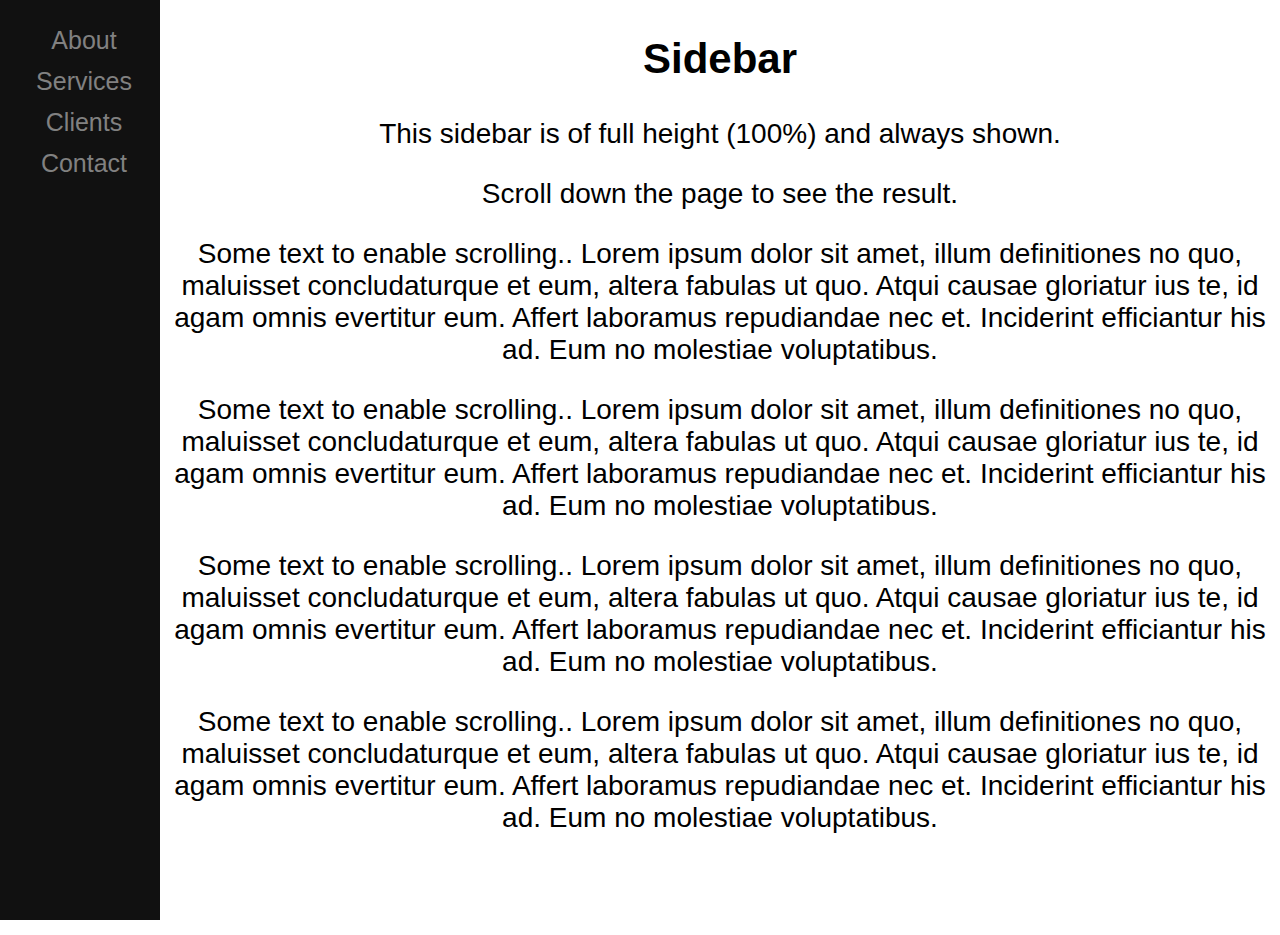
==== commit 980fa7a2: "PUSH" ====
--- a/home.html
+++ b/home.html
@@ -21,7 +21,21 @@
 
 
   <!-- pages -->
-
+<div class="sidenav">
+  <a href="#about">About</a>
+  <a href="#services">Services</a>
+  <a href="#clients">Clients</a>
+  <a href="#contact">Contact</a>
+</div>
+	<div class="main">
+  <h2>Sidebar</h2>
+  <p>This sidebar is of full height (100%) and always shown.</p>
+  <p>Scroll down the page to see the result.</p>
+  <p>Some text to enable scrolling.. Lorem ipsum dolor sit amet, illum definitiones no quo, maluisset concludaturque et eum, altera fabulas ut quo. Atqui causae gloriatur ius te, id agam omnis evertitur eum. Affert laboramus repudiandae nec et. Inciderint efficiantur his ad. Eum no molestiae voluptatibus.</p>
+  <p>Some text to enable scrolling.. Lorem ipsum dolor sit amet, illum definitiones no quo, maluisset concludaturque et eum, altera fabulas ut quo. Atqui causae gloriatur ius te, id agam omnis evertitur eum. Affert laboramus repudiandae nec et. Inciderint efficiantur his ad. Eum no molestiae voluptatibus.</p>
+  <p>Some text to enable scrolling.. Lorem ipsum dolor sit amet, illum definitiones no quo, maluisset concludaturque et eum, altera fabulas ut quo. Atqui causae gloriatur ius te, id agam omnis evertitur eum. Affert laboramus repudiandae nec et. Inciderint efficiantur his ad. Eum no molestiae voluptatibus.</p>
+  <p>Some text to enable scrolling.. Lorem ipsum dolor sit amet, illum definitiones no quo, maluisset concludaturque et eum, altera fabulas ut quo. Atqui causae gloriatur ius te, id agam omnis evertitur eum. Affert laboramus repudiandae nec et. Inciderint efficiantur his ad. Eum no molestiae voluptatibus.</p>
+</div>
   <!-- home page -->
 
   <section id="home" class="page">
@@ -1646,7 +1660,7 @@
 
 
     <header>
-<img src="img/arla-logo.png" alt="" class="logo-login">
+<img src="img/arla-logo@3x.png" alt="" class="logo-login">
 
         <video playsinline="playsinline" autoplay="autoplay" muted="muted" loop="loop">
 
--- a/css/main.css
+++ b/css/main.css
@@ -383,17 +383,7 @@
   transform: rotate(360deg);
 }
 
-@media (min-width: 600px) {
-  .grid-container {
-    grid-template-columns: 50% 50%;
-  }
-}
-
-@media (min-width: 992px) {
-  .grid-container {
-    grid-template-columns: 33.33% 33.33% 33.33%;
-  }
-}
+
 
 .grid-container>article {
   text-align: center;
@@ -2238,13 +2228,12 @@
 
 
 header video {
-  position: absolute;
+  position: relative;
   top: 50%;
   left: 50%;
-  min-width: 100%;
-  min-height: 100%;
-  width: auto;
-  height: auto;
+  width: 100%;
+  height: 100%;
+  margin: 0 auto;
   z-index: 0;
   -ms-transform: translateX(-50%) translateY(-50%);
   -moz-transform: translateX(-50%) translateY(-50%);
@@ -2258,7 +2247,7 @@
 }
 
 header .overlay {
-  position: absolute;
+  position: relative;
   top: 0;
   left: 0;
   height: 100%;
@@ -2267,3 +2256,203 @@
   opacity: 0.5;
   z-index: 1;
 }
+
+
+.main{
+display: none;
+}
+.sidenav{
+	display: none;
+}
+
+@media (min-width: 600px) {
+  .grid-container {
+    grid-template-columns: 50% 50%;
+  }
+}
+
+/*PC media*/
+@media (min-width: 992px) {
+	.topbar-home{
+		display: none;
+	}
+	.tabbar{ display: none;}
+	
+	
+	
+.main {
+	display: block;
+	
+  margin-left: 160px; /* Same as the width of the sidenav */
+  font-size: 28px; /* Increased text to enable scrolling */
+  padding: 0px 10px;
+}
+	.main p, h2{
+	color: black
+}
+	.sidenav {
+		display: block;
+  height: 100%;
+  width: 160px;
+  position: fixed;
+  z-index: 1;
+  top: 0;
+  left: 0;
+  background-color: #111;
+  overflow-x: hidden;
+  padding-top: 20px;
+}
+
+.sidenav a {
+  padding: 6px 8px 6px 16px;
+  text-decoration: none;
+  font-size: 25px;
+  color: #818181;
+  display: block;
+}
+
+.sidenav a:hover {
+  color: #f1f1f1;
+}
+
+	
+
+  .grid-container {
+    grid-template-columns: 33.33% 33.33% 33.33%;
+  }
+	/* ---------- logo-home styling ---------- */
+.logo-login {
+  margin: 2em auto;
+  width: 100%;
+  max-width: 300px;
+  position: relative;
+  z-index: 999;
+}
+	#socialdiv{
+  width: 100%;
+position: relative;
+top: 25rem;
+color: green;
+  font-size: 3.5em;
+}
+
+.hide {
+  visibility: hidden;
+  opacity: 0;
+  transition: visibility 0s 0.4s, opacity 0.4s linear;
+}
+
+/* ---------- authentication styling ---------- */
+#firebaseui-auth-container {
+  position: absolute;
+  top: 20%;
+  width: 100%;
+  -ms-transform: translateY(-50%);
+  transform: translateY(-50%);
+}
+
+.firebaseui-container {
+  font-family: var(--font-family);
+  font: 16px var(--font-family);
+}
+
+.firebaseui-title {
+  text-align: center;
+  font-weight: 300;
+  text-transform: uppercase;
+  letter-spacing: 2px;
+}
+
+.mdl-button--raised.mdl-button--colored,
+.mdl-button--raised.mdl-button--colored:active,
+.mdl-button--raised.mdl-button--colored:hover {
+
+  color: #fff;
+  border-radius: 0;
+}
+
+.firebaseui-textfield.mdl-textfield .firebaseui-label::after {
+  background-color: var(--green);
+}
+.mdl-button--raised.mdl-button--colored{
+  background: green;
+  border: 2px solid green;
+
+  border-radius: 25px;
+}
+
+
+form {
+  background-color: white;
+  padding: 2em 1em 2.5em;
+}
+
+form button {
+  font-weight: 200;
+  text-align: center;
+  cursor: pointer;
+  border: none;
+  padding: 12px 15px;
+  font-size: 1em;
+  border-radius: 0;
+  color: black;
+  background-color: white;
+  width: 100%;
+  max-width: 350px;
+
+}
+
+article button {
+  font-weight: 200;
+  text-align: center;
+  cursor: pointer;
+  border: none;
+  padding: 10px 8px;
+  border-radius: 0;
+  color: White;
+  background-color: #e8aa26;
+  width: 40%;
+}
+
+select {
+  font-weight: 200;
+  text-align: center;
+  cursor: pointer;
+  border: none;
+  padding: 10px 8px;
+  border-radius: 0;
+  color: White;
+  background-color: #e8aa26;
+  width: 40%;
+}
+button {
+  font-weight: 200;
+  text-align: center;
+  cursor: pointer;
+  border: none;
+  padding: 10px 8px;
+  border-radius: 0;
+  color: White;
+  background-color: green;
+  width:100%;
+  border: 2px solid green;
+  padding: 10px;
+  border-radius: 25px;
+}
+#flexsort{
+  margin: 5%;
+
+
+}
+input {
+  margin: 1em auto;
+  width: 100%;
+  max-width: 350px;
+  padding: 12px 15px;
+  box-sizing: border-box;
+  display: block;
+  background-color: White;
+}
+	
+	
+}
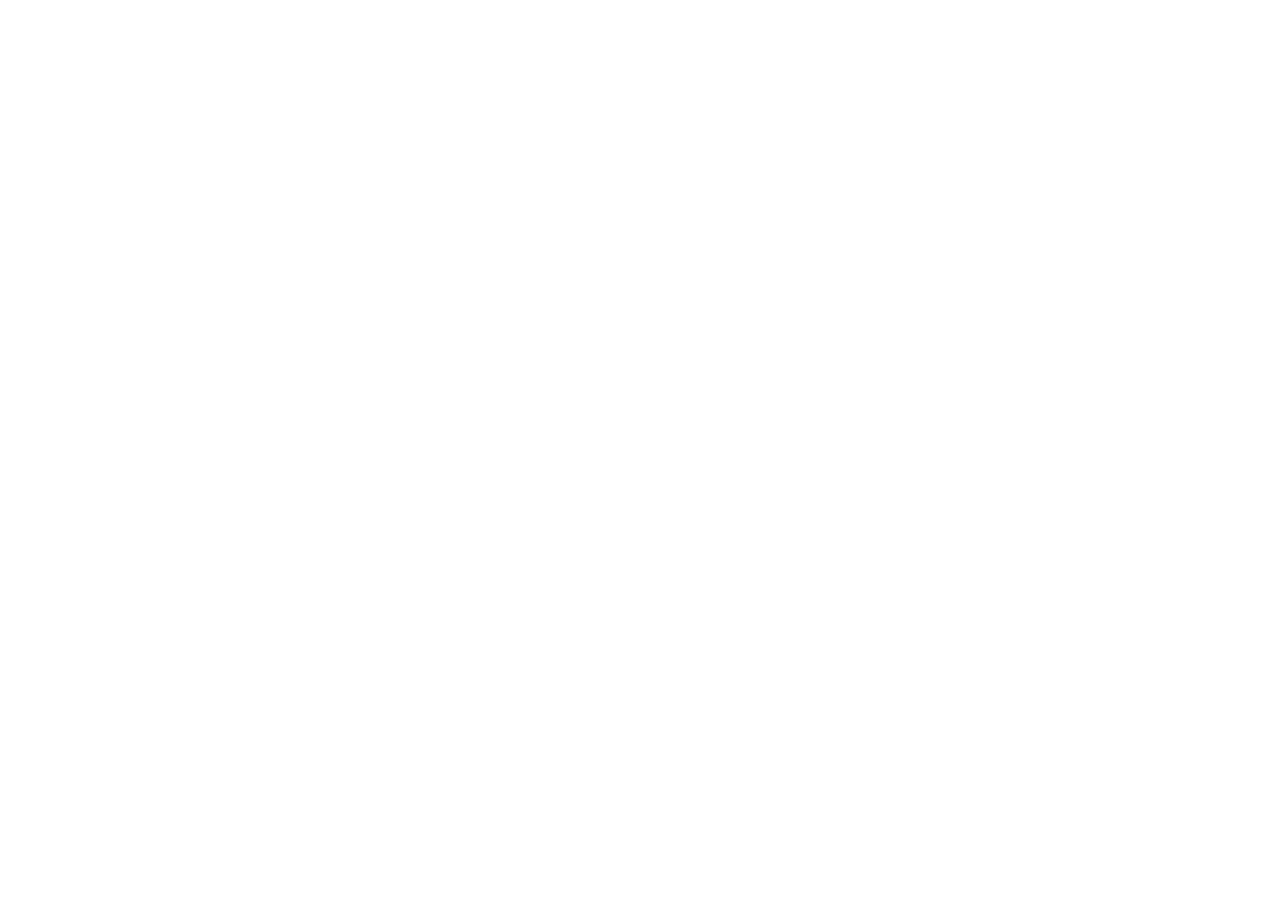
==== commit 50f26fd8: "pc home - koko" ====
--- a/home.html
+++ b/home.html
@@ -21,21 +21,8 @@
 
 
   <!-- pages -->
-<div class="sidenav">
-  <a href="#about">About</a>
-  <a href="#services">Services</a>
-  <a href="#clients">Clients</a>
-  <a href="#contact">Contact</a>
-</div>
-	<div class="main">
-  <h2>Sidebar</h2>
-  <p>This sidebar is of full height (100%) and always shown.</p>
-  <p>Scroll down the page to see the result.</p>
-  <p>Some text to enable scrolling.. Lorem ipsum dolor sit amet, illum definitiones no quo, maluisset concludaturque et eum, altera fabulas ut quo. Atqui causae gloriatur ius te, id agam omnis evertitur eum. Affert laboramus repudiandae nec et. Inciderint efficiantur his ad. Eum no molestiae voluptatibus.</p>
-  <p>Some text to enable scrolling.. Lorem ipsum dolor sit amet, illum definitiones no quo, maluisset concludaturque et eum, altera fabulas ut quo. Atqui causae gloriatur ius te, id agam omnis evertitur eum. Affert laboramus repudiandae nec et. Inciderint efficiantur his ad. Eum no molestiae voluptatibus.</p>
-  <p>Some text to enable scrolling.. Lorem ipsum dolor sit amet, illum definitiones no quo, maluisset concludaturque et eum, altera fabulas ut quo. Atqui causae gloriatur ius te, id agam omnis evertitur eum. Affert laboramus repudiandae nec et. Inciderint efficiantur his ad. Eum no molestiae voluptatibus.</p>
-  <p>Some text to enable scrolling.. Lorem ipsum dolor sit amet, illum definitiones no quo, maluisset concludaturque et eum, altera fabulas ut quo. Atqui causae gloriatur ius te, id agam omnis evertitur eum. Affert laboramus repudiandae nec et. Inciderint efficiantur his ad. Eum no molestiae voluptatibus.</p>
-</div>
+
+	
   <!-- home page -->
 
   <section id="home" class="page">
@@ -49,17 +36,26 @@
 
         <h2></h2>
     </header>
+	  <div id="sidenav" class="sidenav hide">
+  <a href="#profile" onclick="showPage('profile')"><img src="img/profile.png" alt="" class="profile-icon"> Profile</a>
+      <a href="#farm-table" onclick="showPage('farm-table')"><img src="img/table.png" alt="" class="table-icon">  Farm Table </a>
+      <a href="#add-data" onclick="showPage('add-data')"><img src="img/add-data.png" alt="" class="data-icon">  Add Data </a>
+      <a href="#forum-page" onclick="showPage('forum-page')"><img src="img/forum-icon.png" alt="" class="forum-icon">  Forum </a>
+      <a href="#tips-tricks" onclick="showPage('tips-tricks')"><img src="img/tips-tricks.png" alt="" class="tipstricks">  Tips and Tricks </a>
+      <a href="#about" onclick="showPage('about')"><img src="img/arla.png" alt="" class="arla-icon">Arla</a>
+      <a href="#settings" onclick="showPage('settings')"><img src="img/settings.png" alt="" class="settings-icon">Settings</a>
+      <a class="right" href="#" onclick="logout()">Logout</a>
+</div>
     <!-- tabbar navigation Jannick-->
     <nav id="tabbar" class="tabbar hide">
 
-        <a  href="#profile" onclick="showPage('profile')"><img src="img/profile.png" alt="" class="profile-icon"> Profile</a>
-
-      <a  href="#farm-table" onclick="showPage('farm-table')"><img src="img/table.png" alt="" class="table-icon">  Farm Table </a>
-         <a href="#add-data" onclick="showPage('add-data')"><img src="img/add-data.png" alt="" class="data-icon">  Add Data </a>
-            <a href="#forum-page" onclick="showPage('forum-page')"><img src="img/forum-icon.png" alt="" class="forum-icon">  Forum </a>
-               <a href="#tips-tricks" onclick="showPage('tips-tricks')"><img src="img/tips-tricks.png" alt="" class="tipstricks">  Tips and Tricks </a>
-      <a  href="#about" onclick="showPage('about')"><img src="img/arla.png" alt="" class="arla-icon">Arla</a>
-      <a   href="#settings" onclick="showPage('settings')"><img src="img/settings.png" alt="" class="settings-icon">Settings</a>
+      <a href="#profile" onclick="showPage('profile')"><img src="img/profile.png" alt="" class="profile-icon"> Profile</a>
+      <a href="#farm-table" onclick="showPage('farm-table')"><img src="img/table.png" alt="" class="table-icon">  Farm Table </a>
+      <a href="#add-data" onclick="showPage('add-data')"><img src="img/add-data.png" alt="" class="data-icon">  Add Data </a>
+      <a href="#forum-page" onclick="showPage('forum-page')"><img src="img/forum-icon.png" alt="" class="forum-icon">  Forum </a>
+      <a href="#tips-tricks" onclick="showPage('tips-tricks')"><img src="img/tips-tricks.png" alt="" class="tipstricks">  Tips and Tricks </a>
+      <a href="#about" onclick="showPage('about')"><img src="img/arla.png" alt="" class="arla-icon">Arla</a>
+      <a href="#settings" onclick="showPage('settings')"><img src="img/settings.png" alt="" class="settings-icon">Settings</a>
       <a class="right" href="#" onclick="logout()">Logout</a>
 
     </nav>
--- a/css/main.css
+++ b/css/main.css
@@ -2278,22 +2278,26 @@
 	}
 	.tabbar{ display: none;}
 	
+	/* ---------- page styling ---------- */
+.page {
+  display: none;
+  /*min heigh is screen heigh minus height of tab and top bar */
+  min-height: calc(100vh - 0px);
+  background: var(--light-grey);
+  animation: fadeIn 0.4s;
+  background-color: red;
+  /* padding equals height of tabbar and topbar-home */
+
+}
+
 	
 	
-.main {
-	display: block;
 	
-  margin-left: 160px; /* Same as the width of the sidenav */
-  font-size: 28px; /* Increased text to enable scrolling */
-  padding: 0px 10px;
-}
-	.main p, h2{
-	color: black
-}
+
 	.sidenav {
 		display: block;
   height: 100%;
-  width: 160px;
+  width: 300px;
   position: fixed;
   z-index: 1;
   top: 0;
@@ -2314,7 +2318,9 @@
 .sidenav a:hover {
   color: #f1f1f1;
 }
-
+.sidenav a.active {
+color: green;
+}
 	
 
   .grid-container {
